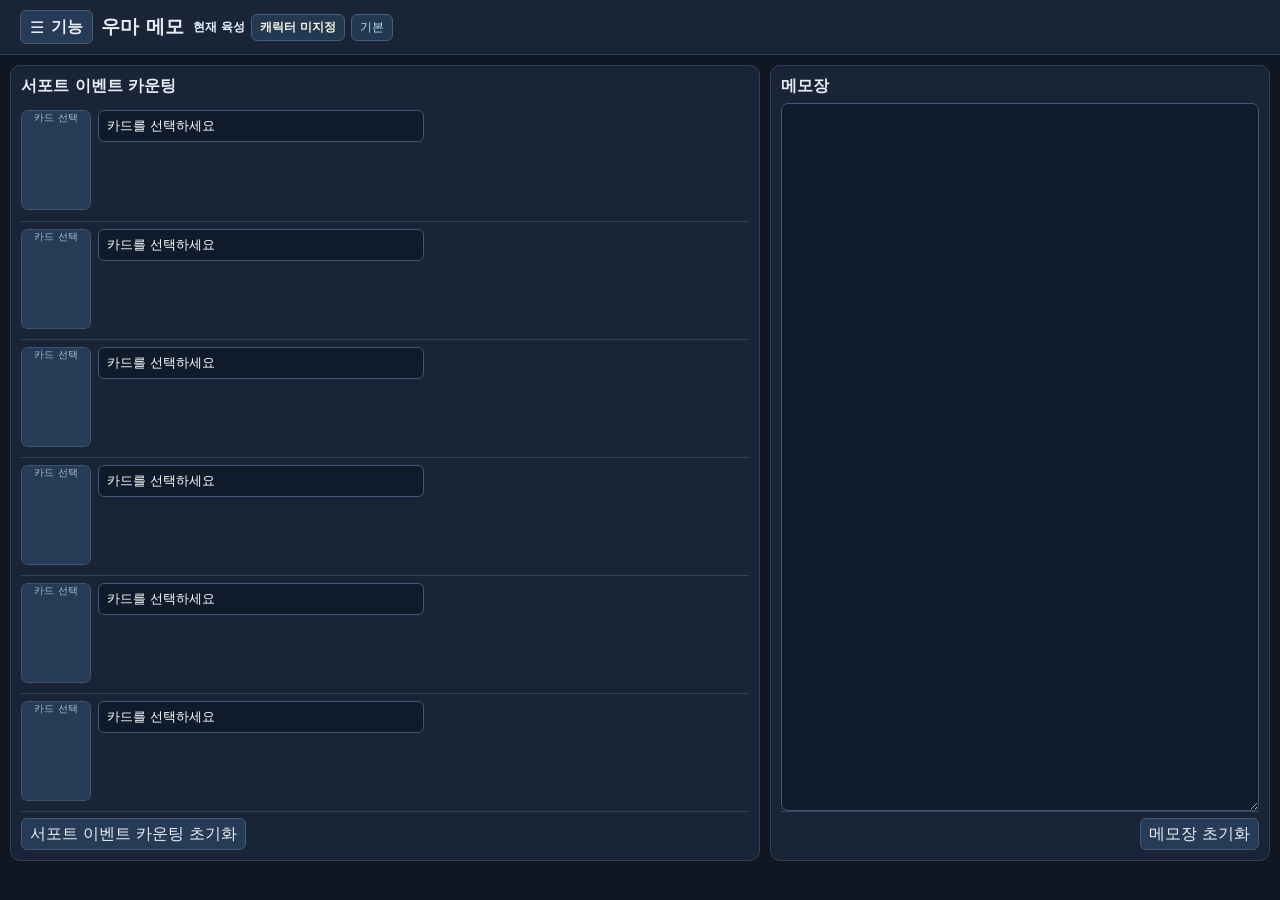
==== index.html @ c43e8030 "dev: preserve precise record pane width and pin counter reset to bottom left" ====
<!doctype html><html lang="ko"><head><meta charset="utf-8"><meta name="viewport" content="width=device-width,initial-scale=1"><title>우마 메모</title><link rel="stylesheet" href="style.css?v=20261115-record-width-reset-left"></head><body><header><div class="header-brand"><div class="tool-menu-wrap"><button id="tool-menu-toggle" type="button" aria-controls="tool-menu" aria-expanded="false" aria-label="기능 메뉴 열기" title="기능 메뉴">☰ <span>기능</span></button></div><h1>우마 메모</h1></div><div class="header-cultivation" aria-label="현재 육성 정보"><strong id="schedule-work-title">현재 육성</strong><span id="schedule-header-character">캐릭터 미지정</span><span id="schedule-header-scenario">기본</span></div></header><div id="tool-menu-backdrop" class="tool-menu-backdrop" hidden></div><nav id="tool-menu" class="tool-menu" aria-label="기능 선택" hidden>
<div class="tool-drawer-header"><strong id="tool-menu-title">우마 메모</strong><button id="tool-menu-close" type="button" aria-label="기능 메뉴 닫기">←</button></div><div id="tool-menu-list" class="tool-menu-list"></div>
</nav><main id="workspace" class="workspace split">
<section id="counter-panel" class="panel tool-panel"><div class="panel-title"><h2>서포트 이벤트 카운팅</h2></div><div id="slots"></div><div class="panel-reset-footer" id="counter-reset-footer"><button id="reset" type="button">이벤트 카운팅 초기화</button></div></section>
<section id="schedule-scenario-status" class="panel tool-panel schedule-scenario-status" role="region" aria-label="시나리오 현황" hidden>
 <div class="panel-title schedule-scenario-flyout-head"><strong>시나리오 현황</strong></div>
 <span id="schedule-scenario-status-name" class="schedule-scenario-status-name"></span>
 <div id="schedule-scenario-status-content" class="schedule-scenario-status-content" aria-live="polite"></div>
</section>
<aside id="memo-panel" class="panel tool-panel"><div class="panel-title"><h2>메모장</h2></div><textarea id="scenario"></textarea><div class="panel-reset-footer" id="memo-reset-footer"><button id="secondary-reset" type="button">메모장 초기화</button></div></aside>
<section id="schedule-panel" class="panel tool-panel" hidden>
 <div class="panel-title schedule-title-row"><h2 id="schedule-view-heading">육성 기록</h2><button type="button" id="schedule-scenario-status-toggle" class="schedule-scenario-status-toggle" aria-controls="schedule-scenario-status" aria-expanded="false" hidden>◀ 시나리오 현황</button><span id="schedule-plan-caption">초기 계획 미지정</span></div>
 <div id="schedule-plan-edit-bar" class="schedule-plan-edit-bar" hidden>
  <label for="schedule-plan-name" class="plan-edit-name-label">계획 이름 <input id="schedule-plan-name" type="text" maxlength="80" placeholder="계획 이름을 입력하세요" aria-label="육성 계획 이름"></label>

  <div class="plan-edit-actions"><button type="button" id="schedule-edit-settings-open" aria-controls="plan-info-fields">계획 정보 수정</button><button type="button" id="schedule-plan-edit-save">계획 저장</button><button type="button" id="schedule-plan-edit-cancel">취소</button></div>
  <div id="plan-info-fields" class="plan-info-fields" hidden aria-label="계획 기본 정보">
    <strong>계획 기본 정보</strong>
    <label for="plan-edit-character">육성 우마무스메<select id="plan-edit-character" aria-label="계획 육성 우마무스메"><option value="">캐릭터 선택</option></select></label>
    <label for="plan-edit-scenario">육성 시나리오<select id="plan-edit-scenario" aria-label="계획 육성 시나리오"><option value="basic">기본</option><option value="onsen">극락♪ 유코마 온천향</option></select></label>
  </div>
 </div>
 <div id="schedule-training-levels" class="schedule-training-levels" aria-label="현재 훈련 레벨">
  <div class="schedule-level-head">
   <strong>훈련 레벨 현황</strong>

   <span id="schedule-current-turn" class="schedule-current-turn" aria-live="polite">주니어 1월 전반 · 1/72턴</span>
  </div>
  <div id="schedule-training-grid" class="schedule-training-grid"></div>
 </div>
 <div id="schedule-race-info" class="schedule-race-info" hidden></div>
 <div class="schedule-year-tabs" role="tablist" aria-label="육성 시기">
  <button type="button" role="tab" data-schedule-year="junior" aria-selected="true">주니어</button>
  <button type="button" role="tab" data-schedule-year="classic" aria-selected="false">클래식</button>
  <button type="button" role="tab" data-schedule-year="senior" aria-selected="false">시니어</button>
 </div>
 <div id="schedule-grid" class="schedule-years" role="group" aria-label="주니어·클래식·시니어 스케줄"></div>
 <div class="panel-reset-footer" id="schedule-reset-footer"><button type="button" id="schedule-reset">현재 육성 초기화</button></div>
</section>
<section id="plan-panel" class="panel tool-panel" hidden>
 <div class="panel-title"><h2>육성 계획</h2><span id="plan-count" class="plan-count">0개 저장</span></div>
 <div class="plan-library-actions"><button type="button" id="plan-create-new">새 계획 작성</button></div>
 <div class="plan-browser-layout">
  <div id="plan-quick-list" class="plan-quick-list" aria-label="저장한 육성 계획"></div>
  <aside id="plan-preview" class="plan-preview" aria-label="육성 계획 미리보기" aria-live="polite"><p class="plan-preview-placeholder">계획 항목을 클릭하면 여기에 일정이 표시됩니다.</p></aside>
 </div>
</section>
</main><div id="settings-source" hidden>
   <div class="settings-pane" data-settings-pane="counter" hidden>
    <h3>서포트 이벤트 카운팅</h3><label class="reset-popup-option" for="reset-popup-toggle"><span>초기화 팝업</span><input id="reset-popup-toggle" type="checkbox" role="switch" aria-label="이벤트 초기화 확인 팝업" checked><span class="reset-popup-track" aria-hidden="true"></span></label>
    <p class="settings-hint">OFF로 설정하면 카운팅 초기화 시 확인창을 표시하지 않습니다.</p>
   </div>
   <div class="settings-pane" data-settings-pane="general" hidden>
    <div class="tool-server-row"><label class="server-label" for="server-mode">서버</label><select id="server-mode" aria-label="서버 선택"><option value="ko">한국</option><option value="jp">일본</option></select></div>
    <label class="mode-switch-row" for="split-toggle"><span><strong>동시 사용</strong><small>OFF: 단독 / ON: 카운팅 + 선택 도구</small></span><input id="split-toggle" type="checkbox" role="switch" aria-label="동시 사용 켜기"><span class="mode-switch-track" aria-hidden="true"></span></label>
    <div class="tool-menu-extras" id="split-options"><fieldset id="split-ratio" class="ratio-fieldset"><legend>화면 비율</legend><div class="ratio-segments" aria-label="카운팅 영역 비율"><label><input type="radio" name="split-ratio" value="50"><span>5:5</span></label><label><input type="radio" name="split-ratio" value="60"><span>6:4</span></label><label><input type="radio" name="split-ratio" value="70"><span>7:3</span></label></div></fieldset><button id="swap-panels" type="button">⇄ 좌우 전환</button></div>
   </div>
</div><div id="schedule-internal-controls" hidden aria-hidden="true"><div class="schedule-character-row"><label for="schedule-character">육성 캐릭터</label><select id="schedule-character" aria-label="육성 캐릭터 선택"><option value="">캐릭터 선택 (목표 레이스 표시)</option></select></div>
    <div class="schedule-character-row"><label for="schedule-scenario">육성 시나리오</label><select id="schedule-scenario" aria-label="육성 시나리오"><option value="basic">기본</option><option value="onsen">극락♪ 유코마 온천향</option></select></div></div><div id="card-picker" class="picker-backdrop" hidden><section class="picker-dialog" role="dialog" aria-modal="true" aria-labelledby="picker-title"><div class="picker-heading"><h2 id="picker-title">서포트 카드 선택</h2><div class="picker-heading-actions"><button id="picker-clear" type="button">비우기</button><button id="picker-close" type="button" aria-label="닫기">✕</button></div></div><div id="picker-types" class="picker-types" role="group" aria-label="속성 선택"></div><div id="picker-rarities" class="picker-rarities" role="group" aria-label="등급 선택"></div><div id="picker-grid" class="picker-grid"></div><div id="picker-pager" class="picker-pager"></div></section></div><div id="schedule-action-backdrop" class="schedule-modal-backdrop" hidden>
 <section class="schedule-modal schedule-action-modal" role="dialog" aria-modal="true" aria-labelledby="schedule-action-title">
  <div class="schedule-modal-head"><h3 id="schedule-action-title">행동 선택</h3><button type="button" data-schedule-close aria-label="닫기">✕</button></div>
  <div id="schedule-goal-detail" class="schedule-goal-detail" hidden></div><div class="schedule-action-layout"><div class="schedule-action-main"><div id="schedule-action-choices" class="schedule-action-choices"></div><div id="schedule-race-picker" class="schedule-race-picker" hidden><label for="schedule-race-select">이번 턴 레이스 선택</label><select id="schedule-race-select"></select><div id="schedule-race-description" class="schedule-race-description"></div><button type="button" id="schedule-race-apply">레이스 선택</button></div></div><div class="schedule-action-scenario"><div id="schedule-onsen-panel" class="schedule-onsen-panel" hidden><h4>온천 시나리오</h4><div class="schedule-onsen-sides"><div class="schedule-onsen-ticket-area"><div id="schedule-onsen-ticket-label" class="schedule-onsen-subheading">온천권 사용</div><div class="schedule-onsen-ticket-options"><button type="button" id="schedule-onsen-ticket" class="schedule-onsen-option schedule-onsen-ticket-choice" data-onsen-event="ticket" aria-pressed="false">회복</button><button type="button" id="schedule-onsen-ticket-super" class="schedule-onsen-option schedule-onsen-ticket-choice" data-onsen-event="ticketSuper" aria-pressed="false">초회복</button></div></div><div class="schedule-onsen-dig-area"><div class="schedule-onsen-subheading">굴착할 온천 선택 (하나만 선택)</div><div id="schedule-onsen-options" class="schedule-onsen-options"></div></div></div></div></div></div>
  <button type="button" id="schedule-goal-complete" class="schedule-goal-complete" hidden>목표 턴 완료 · 다음 턴</button>
  <button type="button" id="schedule-action-clear" class="schedule-secondary-action">턴 초기화</button>
 </section>
</div>
<div id="toast" role="status" aria-live="polite"></div><script src="ui-text.js?v=20261109-plan-initial-state" defer></script><script src="training-levels.js?v=20261114-training-levels" defer></script><script src="app.js?v=20261115-record-width-reset-left" defer></script></body></html>
---- style.css ----
:root{font-family:system-ui,'Malgun Gothic',sans-serif;color:#e8edf5;background:#101723}*{box-sizing:border-box}body{margin:0}header{padding:10px 20px;display:flex;align-items:center;justify-content:space-between;gap:12px;background:#192436;border-bottom:1px solid #304058}h1{font-size:19px;margin:0}h2{font-size:16px;margin:0 0 7px}button,.button,input,textarea,select{font:inherit}button,.button{background:#263b55;color:#e8edf5;border:1px solid #435a76;border-radius:6px;padding:5px 9px;cursor:pointer;display:inline-block}button:hover,.button:hover{background:#355072}button:focus-visible,input:focus-visible,textarea:focus-visible,select:focus-visible{outline:2px solid #80baff}button.on{background:#1f785e;border-color:#3ec49c}.actions{display:flex;gap:6px}main{max-width:1600px;margin:auto;padding:10px;display:grid;grid-template-columns:minmax(0,3fr) minmax(220px,1fr);gap:10px}.panel{background:#192436;border:1px solid #304058;border-radius:10px;padding:10px;min-width:0}.slot{display:grid;grid-template-columns:72px minmax(0,1fr);gap:10px;padding:7px 0;border-top:1px solid #34445c;min-height:118px}.slot:first-child{border-top:0}.portrait{width:72px;height:91px;object-fit:cover;background:#263b55;border:1px solid #40546d;border-radius:6px}.placeholder{display:flex;align-items:center;justify-content:center;text-align:center;color:#aebbd0;font-size:10px}.info{min-width:0}.topline{display:flex;align-items:center;gap:7px}.topline strong{width:16px;flex:none}.topline>button{margin-left:auto}.choices{position:relative;flex:1;min-width:0}.search{width:100%;max-width:460px;padding:6px 8px;background:#0f1b2a;color:#fff;border:1px solid #425777;border-radius:6px}.results{position:absolute;z-index:10;left:0;right:0;top:100%;max-height:200px;overflow:auto;background:#233249;border:1px solid #5a7191;border-radius:6px;box-shadow:0 10px 20px #0008}.results[hidden]{display:none}.results button{display:block;width:100%;text-align:left;border:0;border-radius:0;background:transparent}.results button:hover{background:#38506e}.meta{font-size:11px;color:#c1cde0;margin:4px 0}.events{display:inline-flex;gap:5px;flex-wrap:wrap;align-items:center;margin:3px 10px 0 0}.events button{min-width:30px;padding:5px 7px}.groupopts{font-size:11px}select{background:#0f1b2a;color:#fff;border:1px solid #425777;padding:3px;border-radius:5px}textarea{width:100%;min-height:180px;resize:vertical;background:#101c2b;color:#fff;border:1px solid #425777;border-radius:7px;padding:9px}#toast{position:fixed;bottom:12px;left:50%;transform:translateX(-50%);background:#355072;padding:9px 15px;border-radius:7px;display:none}.hint{color:#aebbd0;font-size:12px}@media(max-width:800px){main{grid-template-columns:1fr}.slot{min-height:115px}}@media(max-width:420px){header{padding:9px}.panel{padding:7px}.slot{grid-template-columns:60px minmax(0,1fr);gap:6px}.portrait{width:60px;height:80px}.events{gap:3px;margin-right:5px}.events button{min-width:26px}}
/* Enlarged event targets, without increasing the six-row layout height */
.events button[data-step],.events button[data-random]{min-width:43px;height:38px;padding:5px 10px;font-size:17px;font-weight:700;border-radius:8px}
@media(max-width:420px){.events button[data-step],.events button[data-random]{min-width:37px;height:36px;font-size:16px;padding:4px 8px}}

/* Regional card-label modes */
.server-label{font-size:12px;color:#b9c8dc;white-space:nowrap}
#server-mode{min-width:82px;min-height:32px;font-size:13px}


/* Gallery selection dialog */
body.picker-open{overflow:hidden}
.card-name-text{display:block;min-width:0;width:100%;max-width:460px;white-space:nowrap;overflow:hidden;text-overflow:ellipsis;font-size:13px}
.portrait-trigger{display:block;width:72px;height:91px;padding:0;border:0;border-radius:6px;background:transparent;overflow:hidden}
.portrait-trigger:hover{outline:2px solid #80baff;outline-offset:1px}
.portrait-trigger .portrait{display:block}
@media(max-width:420px){.portrait-trigger{width:60px;height:80px}}
.picker-backdrop{position:fixed;inset:0;background:#020813bd;display:flex;justify-content:center;align-items:center;padding:15px;z-index:100}
.picker-backdrop[hidden]{display:none}
.picker-dialog{width:min(510px,100%);height:min(710px,calc(100dvh - 16px));min-height:0;overflow:hidden;display:flex;flex-direction:column;background:#192b47;border:2px solid #326cba;border-radius:10px;box-shadow:0 18px 55px #000a;padding:10px}
.picker-heading{display:flex;justify-content:space-between;align-items:center;gap:10px;margin-bottom:10px}
.picker-heading h2{font-size:17px;margin:0}
#picker-close{background:#285b99;font-size:17px;line-height:1;min-width:34px;min-height:32px}
.picker-types,.picker-rarities{display:flex;gap:4px;flex-wrap:wrap;margin-bottom:8px}
.picker-types button,.picker-rarities button{background:#315d92;color:#dceeff;font-size:12px;border-radius:4px;padding:6px 8px;flex:1;min-width:44px}
.picker-types button.active,.picker-rarities button.active{background:#d7ecff;color:#174477;border-color:#9bc7fc;font-weight:700}
.picker-rarities button{min-width:60px}
.picker-grid{display:grid;grid-template-columns:repeat(5,minmax(0,1fr));grid-template-rows:repeat(4,minmax(0,1fr));gap:6px;min-height:0;flex:1 1 auto;overflow:hidden}
.picker-card{min-width:0;min-height:0;height:100%;overflow:hidden;padding:2px;background:#294466;border:2px solid #5184bd;border-radius:5px;display:flex;align-items:stretch}
.picker-card:hover,.picker-card:focus-visible{background:#4778b4;border-color:#8fd7ff}
.picker-card img,.picker-noimage{display:block;width:100%;height:100%;min-height:0;object-fit:cover;border-radius:2px}
.picker-noimage{background:#15263b;color:#b9c9dd;display:grid;place-items:center;font-size:10px}
.picker-empty{grid-column:1/-1;padding:35px 8px;text-align:center;color:#c7d9ee}
.picker-pager{display:flex;justify-content:space-between;align-items:center;gap:6px;margin-top:12px}
.picker-pager>button{padding:6px 12px;background:#225ca4}
.picker-pager button:disabled{opacity:.35;cursor:default}
.picker-pages{display:flex;gap:3px}
.picker-pages button{min-width:28px;padding:6px 5px;background:transparent;border:0}
.picker-pages button.active{color:#86d1ff;font-weight:700;text-decoration:underline}
@media(max-width:430px){.picker-dialog{padding:8px}.picker-grid{gap:4px}.picker-types button{padding:5px 3px;min-width:36px;font-size:11px}.picker-card{padding:1px}.picker-pager>button{padding:6px 7px}}

/* Keep gallery controls visible with no internal scrolling */
.picker-heading,.picker-types,.picker-rarities,.picker-pager{flex-shrink:0}
.picker-pager{margin-top:8px}
@media(max-height:620px){.picker-dialog{padding:6px}.picker-heading{margin-bottom:4px}.picker-types,.picker-rarities{margin-bottom:4px}.picker-types button,.picker-rarities button{padding:3px 5px}.picker-grid{gap:3px}.picker-pager{margin-top:3px}.picker-pager button{padding-top:3px;padding-bottom:3px}}

/* Uploaded support-type icons, combined as a 7-frame WebP sprite (36px each). */
.picker-types{gap:5px;flex-wrap:nowrap}
.picker-types button{flex:1 1 0;min-width:0;display:flex;align-items:center;justify-content:center;padding:4px 2px;height:46px}
.picker-types button.active{background:#eef6ff;box-shadow:inset 0 0 0 2px #a4d7ff}
.type-icon{display:block;width:36px;height:36px;flex:none;background-image:url('./assets/type-icons.webp?v=alpha-2');background-repeat:no-repeat;background-size:252px 36px}
.type-icon-speed{background-position:0 0}
.type-icon-stamina{background-position:-36px 0}
.type-icon-power{background-position:-72px 0}
.type-icon-guts{background-position:-108px 0}
.type-icon-wisdom{background-position:-144px 0}
.type-icon-friend{background-position:-180px 0}
.type-icon-group{background-position:-216px 0}
@media(max-width:430px){.picker-types{gap:2px}.picker-types button{padding:2px 1px;height:39px}.type-icon{width:30px;height:30px;background-size:210px 30px}.type-icon-stamina{background-position:-30px 0}.type-icon-power{background-position:-60px 0}.type-icon-guts{background-position:-90px 0}.type-icon-wisdom{background-position:-120px 0}.type-icon-friend{background-position:-150px 0}.type-icon-group{background-position:-180px 0}}
@media(max-height:620px){.picker-types button{height:36px;padding:1px}.type-icon{transform:scale(.85)}}

/* v1.1 workspace: independent tools with solo and counting+tool layout */
.tool-toolbar{display:flex;align-items:center;gap:8px;flex-wrap:wrap;padding:10px max(10px,calc((100vw - 1600px)/2 + 10px));background:#152033;border-bottom:1px solid #304058}
.tool-toolbar label{font-size:12px;color:#c6d7ed}
.tool-toolbar select,.tool-toolbar button{height:34px}
.tool-toolbar select{padding:4px 9px}
.tool-toolbar [hidden],.header-reset [hidden]{display:none!important}
.header-reset{display:flex;gap:6px;align-items:center}
#workspace{width:100%;max-width:1600px;margin:auto;padding:10px;display:grid;gap:10px}
#workspace.split{grid-template-columns:minmax(0,var(--counter-share,60fr)) minmax(0,var(--other-share,40fr))}
#workspace.split.reversed{grid-template-columns:minmax(0,var(--other-share,40fr)) minmax(0,var(--counter-share,60fr))}
#workspace.split.reversed #memo-panel{grid-column:1;grid-row:1}
#workspace.split.reversed #counter-panel{grid-column:2;grid-row:1}
#workspace.single{grid-template-columns:minmax(0,1fr)}
#workspace .panel[hidden]{display:none}
.tool-panel{min-width:0}
.panel-title{display:flex;align-items:center;justify-content:space-between;margin-bottom:6px}
.panel-title h2{margin:0}
#memo-panel textarea{min-height:280px}
#workspace.split .slot{grid-template-columns:64px minmax(0,1fr);gap:7px}
#workspace.split .portrait,#workspace.split .portrait-trigger{width:64px;height:83px}
#workspace.split .events button[data-step],#workspace.split .events button[data-random]{min-width:35px;height:35px;padding:4px 7px;font-size:15px}
@media(max-width:850px){#workspace.split,#workspace.split.reversed{grid-template-columns:minmax(0,1fr)}#workspace.split.reversed #memo-panel,#workspace.split.reversed #counter-panel{grid-column:1;grid-row:auto}#workspace.split .slot{grid-template-columns:72px minmax(0,1fr)}#workspace.split .portrait,#workspace.split .portrait-trigger{width:72px;height:91px}}
@media(max-width:420px){#workspace.split .slot{grid-template-columns:60px minmax(0,1fr)}#workspace.split .portrait,#workspace.split .portrait-trigger{width:60px;height:80px}.header-reset{flex-wrap:wrap}.tool-toolbar{gap:5px}}

/* v1.1.1 compact hamburger tool menu */
.tool-menu-wrap{position:relative;flex:none}
#tool-menu-toggle{display:flex;gap:7px;align-items:center;justify-content:center;min-height:34px;font-weight:700}
.tool-menu{position:absolute;left:0;top:calc(100% + 8px);width:min(340px,calc(100vw - 20px));z-index:70;background:#1d2d43;border:1px solid #496789;border-radius:10px;padding:12px;box-shadow:0 15px 35px #000a}
.tool-menu[hidden],.tool-menu-extras[hidden]{display:none!important}
.tool-menu-heading{font-size:13px;color:#b6c8e1;margin-bottom:8px;font-weight:700}
.tool-menu-list{display:flex;flex-direction:column;gap:5px}
.tool-menu-item{width:100%;text-align:left;padding:9px 11px;min-height:40px}
.tool-menu-item.active{background:#285c88;border-color:#8bbdea;font-weight:700}
.tool-menu-divider{height:1px;background:#435875;margin:12px 0}
.mode-switch-row{display:flex;align-items:center;gap:8px;cursor:pointer;padding:3px 0 11px}
.mode-switch-row>span:first-child{min-width:0;flex:1}
.mode-switch-row strong,.mode-switch-row small{display:block}
.mode-switch-row strong{font-size:14px}
.mode-switch-row small{font-size:11px;color:#acbed6;margin-top:3px}
#split-toggle{position:absolute;opacity:0;width:1px;height:1px}
.mode-switch-track{width:49px;height:27px;flex:none;border:1px solid #708198;border-radius:999px;background:#3e4a5f;position:relative;transition:background .15s}
.mode-switch-track:before{content:'';position:absolute;left:3px;top:3px;width:19px;height:19px;border-radius:50%;background:#e5ecf5;transition:transform .15s}
#split-toggle:checked+.mode-switch-track{background:#27765e;border-color:#5bca9e}
#split-toggle:checked+.mode-switch-track:before{transform:translateX(22px)}
#split-toggle:focus-visible+.mode-switch-track{outline:2px solid #80baff;outline-offset:2px}
.tool-menu-extras{display:flex;align-items:center;gap:8px;flex-wrap:wrap;border-top:1px solid #40516a;padding-top:10px}
.tool-menu-extras label{font-size:12px;color:#c1d1e7}
.tool-menu-extras select{flex:1;min-height:33px}
.tool-menu-extras button{min-height:33px}
@media(max-width:620px){header{flex-wrap:wrap}.tool-menu{left:0}.header-tools{justify-content:flex-start}}

/* Left-aligned navigation and per-tool reset footers */
header{justify-content:flex-start}
header>h1{margin-right:auto}
header>.tool-menu-wrap{order:0}
header>h1{order:1}
header>.header-tools{order:2}
.panel-reset-footer{margin-top:auto;padding-top:15px;display:flex;justify-content:flex-end;border-top:1px solid #34445c}
.panel-reset-footer[hidden]{display:none!important}
.tool-panel{display:flex;flex-direction:column;align-items:stretch}
#counter-panel #slots{width:100%}
#memo-panel textarea{flex:1 0 auto}
@media(max-width:620px){header>h1{font-size:17px}.header-tools{margin-left:0}}

/* Use the spare vertical space in each counting row for larger card artwork. */
#counter-panel .slot{grid-template-columns:76px minmax(0,1fr)}
#counter-panel .portrait,#counter-panel .portrait-trigger{width:76px;height:102px}
#workspace.split #counter-panel .slot{grid-template-columns:70px minmax(0,1fr)}
#workspace.split #counter-panel .portrait,#workspace.split #counter-panel .portrait-trigger{width:70px;height:100px}
@media(max-width:850px){
 #workspace.split #counter-panel .slot{grid-template-columns:76px minmax(0,1fr)}
 #workspace.split #counter-panel .portrait,#workspace.split #counter-panel .portrait-trigger{width:76px;height:102px}
}
@media(max-width:420px){
 #counter-panel .slot,#workspace.split #counter-panel .slot{grid-template-columns:64px minmax(0,1fr)}
 #counter-panel .portrait,#counter-panel .portrait-trigger,#workspace.split #counter-panel .portrait,#workspace.split #counter-panel .portrait-trigger{width:64px;height:91px}
}

/* Connected single-choice button group (segmented control) for split ratio. */
.ratio-fieldset{border:0;padding:0;margin:0;display:flex;align-items:center;gap:8px;min-width:0}
.ratio-fieldset legend{float:left;font-size:12px;color:#c1d1e7;padding:0;margin-right:8px;line-height:34px}
.ratio-segments{display:inline-flex;align-items:stretch;border:1px solid #5b718d;border-radius:6px;overflow:hidden;flex:none}
.ratio-segments label{position:relative;display:flex;cursor:pointer;min-width:45px;justify-content:center}
.ratio-segments label+label{border-left:1px solid #5b718d}
.ratio-segments input{position:absolute;inset:0;opacity:0;width:100%;height:100%;margin:0;cursor:pointer}
.ratio-segments span{display:flex;align-items:center;justify-content:center;padding:6px 11px;min-height:32px;background:#263b55;color:#d5e0ed;font-size:13px;font-weight:600}
.ratio-segments input:checked+span{background:#e32e70;color:#fff}
.ratio-segments label:hover span{filter:brightness(1.15)}
.ratio-segments input:focus-visible+span{outline:2px solid #a6d1ff;outline-offset:-3px}
@media(max-width:390px){.ratio-fieldset{flex-wrap:wrap}.ratio-fieldset legend{line-height:1.5}.ratio-segments span{padding:6px 9px}}

/* Keep ratio selectors and side swap on one line in the function menu. */
.tool-menu-extras{display:grid;grid-template-columns:minmax(0,1fr) auto;align-items:center;gap:6px;flex-wrap:nowrap}
.tool-menu-extras .ratio-fieldset{display:flex;gap:5px;flex-wrap:nowrap;align-items:center;min-width:0}
.tool-menu-extras .ratio-fieldset legend{margin-right:3px;line-height:32px;font-size:11px;white-space:nowrap}
.tool-menu-extras .ratio-segments label{min-width:0}
.tool-menu-extras .ratio-segments span{padding:5px 7px;min-height:32px;font-size:12px}
.tool-menu-extras #swap-panels{min-width:0;padding:5px 7px;font-size:12px;white-space:nowrap}
@media(max-width:390px){.tool-menu-extras .ratio-fieldset{flex-wrap:nowrap}}
/* Card title: inline support type icon, without separate rarity/type text row. */
.card-title-line{display:flex;align-items:center;gap:6px;min-width:0;width:100%}
.card-title-line .card-name-text{flex:1;min-width:0;max-width:none}
.card-title-line .card-type-icon{flex:0 0 30px;width:30px;height:30px;background-size:210px 30px}
.card-title-line .type-icon-speed{background-position:0 0}
.card-title-line .type-icon-stamina{background-position:-30px 0}
.card-title-line .type-icon-power{background-position:-60px 0}
.card-title-line .type-icon-guts{background-position:-90px 0}
.card-title-line .type-icon-wisdom{background-position:-120px 0}
.card-title-line .type-icon-friend{background-position:-150px 0}
.card-title-line .type-icon-group{background-position:-180px 0}


/* One horizontal sequence in DOM order; responsive square buttons. */
#counter-panel .slot .info{display:flex;flex-direction:column;min-width:0}
#counter-panel .slot .topline{flex:0 0 auto}
#counter-panel .event-controls{
 display:flex;flex-wrap:nowrap;align-items:center;gap:5px;
 width:100%;min-width:0;margin-top:auto;padding-top:5px;
}
#counter-panel .event-controls .events{display:contents}
#counter-panel .event-controls button[data-step],
#counter-panel .event-controls button[data-random],
#workspace.split #counter-panel .event-controls button[data-step],
#workspace.split #counter-panel .event-controls button[data-random]{
 flex:0 1 68px;width:68px;height:auto;aspect-ratio:1/1;
 min-width:0;min-height:0;max-height:none;
 padding:0;font-size:17px;line-height:1;align-self:auto;
 display:flex;align-items:center;justify-content:center;
}
#counter-panel .event-controls .groupopts{
 flex:0 1 auto;min-width:0;white-space:nowrap;
}
@media(max-width:420px){
 #counter-panel .event-controls{gap:3px}
 #counter-panel .event-controls button[data-step],
 #counter-panel .event-controls button[data-random]{font-size:15px}
}

/* Match event-button baseline to portrait bottom, without altering button order. */
#counter-panel .slot .info{height:102px;min-height:0}
#workspace.split #counter-panel .slot .info{height:100px}
#counter-panel .event-controls{padding-top:0;align-items:flex-end}
#counter-panel .event-controls button[data-step],
#counter-panel .event-controls button[data-random],
#workspace.split #counter-panel .event-controls button[data-step],
#workspace.split #counter-panel .event-controls button[data-random]{
 flex:0 1 62px;width:62px;height:auto;aspect-ratio:1/1;
 font-size:22px;font-weight:700;
}
@media(max-width:850px){#workspace.split #counter-panel .slot .info{height:102px}}
@media(max-width:420px){
 #counter-panel .slot .info,#workspace.split #counter-panel .slot .info{height:91px}
 #counter-panel .event-controls button[data-step],
 #counter-panel .event-controls button[data-random],
 #workspace.split #counter-panel .event-controls button[data-step],
 #workspace.split #counter-panel .event-controls button[data-random]{
  flex-basis:55px;width:55px;font-size:20px;
 }
}

/* Random A/B event completion uses blue; numbered steps retain green. */
#counter-panel .event-controls button[data-random].on{background:#2465b5;border-color:#65afff;color:#fff}
#counter-panel .event-controls button[data-random].on:hover{background:#3076cc}



/* Left-hand feature drawer. */
body.tool-drawer-open{overflow:hidden}
.tool-menu-backdrop[hidden],.tool-menu[hidden]{display:none!important}
.tool-menu-backdrop:not([hidden]){
 position:fixed;inset:0;z-index:120;background:rgba(0,0,0,.63)
}
.tool-menu{
 position:fixed;inset:0 auto 0 0;z-index:121;
 width:min(385px,94vw);max-width:100vw;height:100dvh;max-height:100dvh;
 padding:16px 14px calc(18px + env(safe-area-inset-bottom));
 margin:0;border:0;border-right:1px solid #526c89;border-radius:0;
 background:#1c283a;box-shadow:12px 0 32px #0009;
 overflow-y:auto;overscroll-behavior:contain;
}
.tool-drawer-header{
 display:flex;align-items:center;justify-content:space-between;
 gap:10px;margin-bottom:16px;padding-bottom:12px;
 border-bottom:1px solid #40516a;font-size:18px;
}
#tool-menu-close{min-width:42px;min-height:40px;font-size:24px;line-height:1}
.tool-menu-list{gap:7px}
.tool-menu-item{min-height:45px;font-size:14px}
.tool-menu-divider{margin:16px 0}
.tool-menu-extras{margin-top:4px}
@media(max-width:420px){
 .tool-menu{width:min(370px,94vw);padding:12px 10px calc(14px + env(safe-area-inset-bottom))}
}

/* Mobile layout: compact gutters, five equal square event buttons, safe scrolling. */
@media (max-width:850px){
 html{overflow-x:clip;scroll-padding-bottom:96px}
 body{min-width:0;overflow-x:clip}
 #workspace{
  width:100%;max-width:100%;box-sizing:border-box;
  padding:8px 8px max(88px,calc(24px + env(safe-area-inset-bottom)));
  gap:8px;
 }
 #workspace .tool-panel{min-width:0;padding:8px}
 #counter-panel #slots{min-width:0}
 #counter-panel .slot,
 #workspace.split #counter-panel .slot{
  grid-template-columns:76px minmax(0,1fr);
  column-gap:7px;
  padding:7px 0;
 }
 #counter-panel .slot .info,
 #workspace.split #counter-panel .slot .info{min-width:0;max-width:100%}
 #counter-panel .slot .topline{min-width:0;gap:5px}
 #counter-panel .slot .topline .choices{min-width:0}
 #counter-panel .slot .topline > button{flex:none;padding:5px 7px}
 #counter-panel .event-controls{
  display:flex;flex-wrap:wrap;gap:4px;
  min-width:0;max-width:100%;
  margin-top:auto;margin-right:0;padding:0;
  align-content:end;align-items:flex-end;
 }
 #counter-panel .event-controls .events{display:contents}
 #counter-panel .event-controls button[data-step],
 #counter-panel .event-controls button[data-random],
 #workspace.split #counter-panel .event-controls button[data-step],
 #workspace.split #counter-panel .event-controls button[data-random]{
  box-sizing:border-box;
  flex:0 0 calc((100% - 16px)/5);
  width:calc((100% - 16px)/5);
  max-width:62px;
  height:auto;min-width:0;min-height:0;
  aspect-ratio:1/1;
  padding:0;
  font-size:clamp(14px,3.5vw,21px);
  line-height:1;
 }
 #counter-panel .event-controls .groupopts{
  flex:0 0 100%;white-space:nowrap;
  font-size:11px;
 }
}
@media (max-width:420px){
 #workspace{padding:6px 5px max(88px,calc(24px + env(safe-area-inset-bottom)))}
 #workspace .tool-panel{padding:6px}
 #counter-panel .slot,
 #workspace.split #counter-panel .slot{
  grid-template-columns:64px minmax(0,1fr);
  column-gap:5px;
  padding:6px 0;
 }
 #counter-panel .slot .topline > button{padding:4px 6px;font-size:12px}
 #counter-panel .card-title-line{gap:3px}
 #counter-panel .event-controls{gap:3px}
 #counter-panel .event-controls button[data-step],
 #counter-panel .event-controls button[data-random],
 #workspace.split #counter-panel .event-controls button[data-step],
 #workspace.split #counter-panel .event-controls button[data-random]{
  flex-basis:calc((100% - 12px)/5);
  width:calc((100% - 12px)/5);
  max-width:55px;
  font-size:clamp(14px,4.5vw,20px);
 }
}

/* Compact vertical spacing beneath mobile card art and event controls. */
@media (max-width:850px){
 #counter-panel .slot,
 #workspace.split #counter-panel .slot{
  min-height:0;
  padding-top:5px;
  padding-bottom:2px;
 }
}
@media (max-width:420px){
 #counter-panel .slot,
 #workspace.split #counter-panel .slot{
  min-height:0;
  padding-top:4px;
  padding-bottom:2px;
 }
}

/* Clear the currently selected support slot from the picker header. */
.picker-heading-actions{display:flex;align-items:center;gap:7px;flex:none}
#picker-clear{min-height:32px;white-space:nowrap}

/* Server selector lives in the left feature drawer. */
.tool-server-row{display:flex;align-items:center;justify-content:space-between;gap:12px;padding:2px 0 4px}
.tool-server-row .server-label{font-size:14px;font-weight:700;color:#e8edf5}
.tool-server-row #server-mode{flex:0 0 125px;min-height:40px;padding:7px 10px;font-size:14px}

/* Confirmation popup switch positioned next to the counter reset button. */
#counter-reset-footer{align-items:center;gap:12px;flex-wrap:wrap}
.reset-popup-option{
 display:inline-flex;align-items:center;gap:8px;
 min-height:36px;white-space:nowrap;cursor:pointer;
 font-size:13px;color:#c9d8eb;
}
.reset-popup-option input{position:absolute;opacity:0;width:1px;height:1px}
.reset-popup-track{
 display:inline-block;flex:none;width:43px;height:25px;
 border-radius:999px;border:1px solid #73849d;
 background:#3c4758;position:relative;transition:background .15s;
}
.reset-popup-track:before{
 content:'';position:absolute;top:3px;left:3px;
 width:17px;height:17px;background:#eff4fa;border-radius:50%;
 transition:transform .15s;
}
.reset-popup-option input:checked+.reset-popup-track{background:#247d61;border-color:#53c8a0}
.reset-popup-option input:checked+.reset-popup-track:before{transform:translateX(18px)}
.reset-popup-option input:focus-visible+.reset-popup-track{outline:2px solid #80baff;outline-offset:2px}
@media(max-width:420px){
 #counter-reset-footer{gap:8px;justify-content:flex-end}
 .reset-popup-option{gap:5px;font-size:12px}
}

/* Keep the reset-confirmation control visible and away from the destructive action. */
#counter-reset-footer{
 display:flex;flex-direction:row;flex-wrap:wrap;
 align-items:center;justify-content:space-between;
 column-gap:16px;row-gap:8px;min-width:0;width:100%;
}
#counter-reset-footer .reset-popup-option{
 display:inline-flex;order:0;flex:0 0 auto;margin-right:auto;
 align-items:center;justify-content:flex-start;
 min-width:0;min-height:40px;
}
#counter-reset-footer #reset{order:1;flex:0 0 auto;margin-left:auto}
@media(max-width:420px){
 #counter-reset-footer{justify-content:space-between;column-gap:9px}
 #counter-reset-footer .reset-popup-option{font-size:12px;gap:5px}
 #counter-reset-footer #reset{font-size:12px;padding:7px 8px;min-height:36px}
}


/* Schedule: compact four-column calendar and named plan slots. */
#schedule-panel{gap:10px}
.schedule-toolbar{display:flex;align-items:center;justify-content:space-between;gap:8px;flex-wrap:wrap}
.schedule-plan-info{display:flex;flex-direction:column;gap:2px;min-width:0}
.schedule-plan-info strong{font-size:14px}
.schedule-plan-info span{font-size:12px;color:#b6c8e0;overflow:hidden;text-overflow:ellipsis}
.schedule-character-row{display:flex;align-items:center;gap:8px;flex-wrap:wrap}
.schedule-character-row label{font-size:12px;color:#cad5e6;white-space:nowrap}
#schedule-character{flex:1 1 150px;min-width:0;max-width:100%;min-height:36px;padding:6px 9px;border-radius:6px;border:1px solid #506684;background:#0e1e30;color:#f2f6fd}
.schedule-goal-hint{margin:0;font-size:11px;color:#aebbd0}
.schedule-year-tabs{display:grid;grid-template-columns:repeat(3,minmax(0,1fr));gap:0;border:1px solid #526783;border-radius:10px;overflow:hidden}
.schedule-year-tabs button{border:0;border-radius:0;min-width:0;min-height:39px;padding:7px 4px;background:#29384c}
.schedule-year-tabs button+button{border-left:1px solid #526783}
.schedule-year-tabs button.active{background:#287e61;color:#fff;font-weight:700}
.schedule-grid{display:grid;grid-template-columns:repeat(4,minmax(0,1fr));column-gap:7px;row-gap:12px;min-width:0}
.schedule-cell{border:0;background:transparent;padding:0;min-width:0;display:flex;flex-direction:column;gap:5px;align-items:stretch}
.schedule-cell-face{display:flex;align-items:center;justify-content:center;aspect-ratio:2/1;width:100%;background:#293c55;border:1px solid #587397;border-radius:8px;color:#8bd55e;font-size:clamp(21px,3vw,30px);box-shadow:0 3px 0 #101c2b}
.schedule-cell.filled .schedule-cell-face{color:#fff;background:#345271}
.schedule-cell-label{display:block;text-align:center;color:#e5c5a0;font-size:11px;font-weight:650;white-space:nowrap}
.schedule-cell:hover{background:transparent}
.schedule-cell:hover .schedule-cell-face{background:#3b5c7d}
.schedule-modal-backdrop[hidden]{display:none!important}
.schedule-modal-backdrop{position:fixed;inset:0;background:#020813c9;z-index:140;display:flex;align-items:center;justify-content:center;padding:14px}
body.schedule-dialog-open{overflow:hidden}
.schedule-modal{width:min(440px,100%);max-height:calc(100dvh - 28px);overflow-y:auto;background:#1c2c43;border:1px solid #6984a6;border-radius:12px;padding:15px;box-shadow:0 15px 45px #000a}
.schedule-plans-modal{width:min(620px,100%)}
.schedule-modal-head{display:flex;align-items:center;justify-content:space-between;gap:8px;margin-bottom:14px}
.schedule-modal-head h3{margin:0;font-size:17px}
.schedule-modal-head button{min-width:38px;min-height:36px}
.schedule-action-choices{display:grid;grid-template-columns:repeat(4,minmax(0,1fr));gap:9px;margin-bottom:13px}
.schedule-action-choices button{min-height:54px}
.schedule-action-choices button.selected{background:#276e5a;border-color:#6fd5b2}
.schedule-secondary-action{width:100%;min-height:40px}
#schedule-plan-save{width:100%;min-height:42px;margin:8px 0 12px}
.schedule-plans-help,.schedule-plans-empty{font-size:12px;color:#b6c8e0;line-height:1.5;margin:0 0 6px}
.schedule-plan-list{display:flex;flex-direction:column;gap:9px}
.schedule-plan-row{display:flex;flex-direction:column;gap:8px;padding:10px;border:1px solid #455e7c;border-radius:8px}
.schedule-plan-name{min-width:0;display:flex;flex-direction:column;gap:2px}
.schedule-plan-name strong{overflow-wrap:anywhere}
.schedule-plan-name small{color:#bacbdf}
.schedule-plan-actions{display:flex;gap:5px;flex-wrap:wrap}
.schedule-plan-actions button{font-size:12px;min-height:36px}
#schedule-reset-footer{margin-top:auto}
@media(max-width:440px){
 .schedule-grid{gap:8px 5px}
 .schedule-cell-label{font-size:10px}
 .schedule-cell-face{font-size:22px;border-radius:6px}
 .schedule-toolbar>button{font-size:12px}
}

/* Ensure hidden tools stay hidden despite flex panel rules. */
#workspace .tool-panel[hidden]{display:none!important}
@media(min-width:851px){
 #workspace.split.reversed #schedule-panel{grid-column:1;grid-row:1}
}
@media(max-width:850px){
 #workspace.split.reversed #schedule-panel{grid-column:1;grid-row:auto}
}

/* Junior April-June season-adjustment period, indicated without blocking turn logging. */
.schedule-cell.seasonal .schedule-cell-face{border-style:dashed;border-color:#70869a;background:#273346}
.schedule-cell.seasonal .schedule-cell-label{color:#a6b6c9}
.schedule-cell.seasonal.filled .schedule-cell-face{background:#385371;border-style:solid}


/* Support card sprite icons shared by the schedule and picker. */
.schedule-type-icon.type-icon{
 flex:0 0 36px;width:36px;height:36px;
 background-size:252px 36px;
}
.schedule-type-icon.type-icon-speed{background-position:0 0}
.schedule-type-icon.type-icon-stamina{background-position:-36px 0}
.schedule-type-icon.type-icon-power{background-position:-72px 0}
.schedule-type-icon.type-icon-guts{background-position:-108px 0}
.schedule-type-icon.type-icon-wisdom{background-position:-144px 0}
.schedule-type-icon.type-icon-friend{background-position:-180px 0}
.schedule-type-icon.type-icon-group{background-position:-216px 0}
.schedule-cell-face .schedule-empty-mark{font-size:28px;line-height:1}
.schedule-cell-face .schedule-emoji-icon{font-size:27px;line-height:1}
.schedule-action-choices .schedule-action-option{
 display:flex;align-items:center;justify-content:center;gap:0;
 padding:7px;text-align:center;min-width:0;
}
.schedule-action-option .schedule-type-icon{flex:none}
.schedule-action-option span:last-child{min-width:0;overflow-wrap:anywhere}
.schedule-years{min-width:0;display:block}
.schedule-year-section{display:none;min-width:0}
.schedule-year-section.active{display:block}
.schedule-year-heading{display:none}
.schedule-year-grid{
 display:grid;grid-template-columns:repeat(4,minmax(0,1fr));
 gap:12px 7px;min-width:0;
}
/* Query the actual single-mode workspace width rather than just the viewport. */
#workspace.single{container-name:schedule-workspace;container-type:inline-size}
@container schedule-workspace (min-width:1050px){
 #schedule-panel .schedule-year-tabs{display:none}
 #schedule-panel .schedule-years{
  display:grid;grid-template-columns:repeat(3,minmax(0,1fr));
  align-items:start;gap:15px;
 }
 #schedule-panel .schedule-year-section{display:block}
 #schedule-panel .schedule-year-heading{
  display:block;margin:0 0 12px;
  font-size:16px;color:#d6e6f7;text-align:center;
 }
 #schedule-panel .schedule-year-grid{gap:9px 5px}
 #schedule-panel .schedule-cell-face{border-radius:6px}
 #schedule-panel .schedule-cell-label{font-size:10px}
}
@media(max-width:440px){
 .schedule-year-grid{gap:8px 5px}
 .schedule-cell-face .schedule-type-icon{
  flex-basis:30px;width:30px;height:30px;background-size:210px 30px;
 }
 .schedule-cell-face .type-icon-speed{background-position:0 0}
 .schedule-cell-face .type-icon-stamina{background-position:-30px 0}
 .schedule-cell-face .type-icon-power{background-position:-60px 0}
 .schedule-cell-face .type-icon-guts{background-position:-90px 0}
 .schedule-cell-face .type-icon-wisdom{background-position:-120px 0}
 .schedule-cell-face .type-icon-friend{background-position:-150px 0}
}


/* GameTora-derived character goals and scheduled race detail UI. */
#schedule-character{cursor:pointer}
.schedule-cell-face{position:relative}
.schedule-cell.has-goal .schedule-cell-face{border-color:#d9ac50;box-shadow:0 0 0 1px #c29644 inset}
.schedule-goal-marker{
 position:absolute;right:2px;top:2px;z-index:1;
 font-size:9px;line-height:1.1;background:#b78125;color:#fff;
 padding:2px 3px;border-radius:3px;white-space:nowrap;
}
.schedule-cell-race{display:block;max-width:100%;overflow:hidden;text-overflow:ellipsis;white-space:nowrap;font-size:10px;color:#bce5f6;line-height:1.1}
.schedule-goal-detail{padding:9px 10px;margin-bottom:10px;background:#283b55;border-left:3px solid #cf9f40;border-radius:5px;font-size:12px;line-height:1.5}
.schedule-goal-detail[hidden],.schedule-race-picker[hidden],.schedule-race-info[hidden]{display:none!important}
.schedule-race-picker{display:flex;flex-direction:column;gap:7px;padding:12px;margin:10px 0;background:#18283d;border:1px solid #465b76;border-radius:8px}
.schedule-race-picker label{font-size:13px;font-weight:650}
.schedule-race-picker select{width:100%;min-width:0;min-height:38px}
.schedule-race-description{font-size:12px;color:#c4d6e9;line-height:1.5}
.schedule-race-picker button{min-height:36px}
.schedule-race-info{font-size:12px;color:#ecd7a2;line-height:1.5}

/* Links to the canonical Korean GameTora character and race indexes. */
.schedule-source-links{display:flex;flex-wrap:wrap;gap:7px 14px;font-size:12px}
.schedule-source-links a{color:#92c8ff;text-decoration:underline;text-underline-offset:2px}
.schedule-source-links a:hover{color:#d3eaff}

/* External source shortcuts removed from the schedule UI. */

/* Korean career objective titles and detailed race information. */
.schedule-goal-detail{display:block;max-height:220px;overflow-y:auto}
.schedule-goal-heading{font-size:12px;color:#f7d48a;font-weight:700;margin-bottom:7px}
.schedule-goal-entry{display:flex;flex-direction:column;gap:3px;padding:6px 0;border-top:1px solid #455b79}
.schedule-goal-entry strong{color:#f4f6fb;font-size:13px}
.schedule-goal-entry span{color:#c7d9ed;font-size:12px;line-height:1.4}
.schedule-cell-goal{display:block;width:100%;min-width:0;overflow:hidden;white-space:nowrap;text-overflow:ellipsis;color:#efcf8b;font-size:10px;line-height:1.2}
@container schedule-workspace (min-width:1050px){
 #schedule-panel .schedule-cell-goal{font-size:9px}
}


/* The race thumbnail fills the same icon area as training actions. */
.schedule-cell-face .schedule-race-banner{
 display:block;width:100%;height:100%;object-fit:cover;max-width:100%;
 border-radius:inherit;
}
.schedule-cell-face .schedule-race-banner[hidden],
.schedule-cell-face .schedule-banner-fallback[hidden]{display:none!important}
.schedule-cell-face .schedule-banner-fallback{display:flex;align-items:center;justify-content:center;width:100%;height:100%}
.schedule-cell-face:has(.schedule-race-banner){overflow:hidden}
.schedule-cell.has-goal .schedule-goal-marker{font-size:9px}

/* Korean text-first race labels until verified KR client art becomes available. */
.schedule-ko-banner{
 width:100%;height:100%;display:flex;flex-direction:column;align-items:center;
 justify-content:center;gap:2px;padding:4px 2px;box-sizing:border-box;
 background:linear-gradient(135deg,#35596f,#25445c 52%,#1b3348);
 border:1px solid #a7c4cf;border-radius:inherit;color:#fff;overflow:hidden
}
.schedule-ko-banner-grade{font-size:10px;font-weight:900;color:#f7da92;line-height:1.2}
.schedule-ko-banner-name{font-size:clamp(9px,1.1vw,13px);font-weight:750;line-height:1.15;
 text-align:center;overflow:hidden;display:-webkit-box;-webkit-line-clamp:2;-webkit-box-orient:vertical;word-break:keep-all}
.schedule-cell.locked-goal{cursor:help}
.schedule-cell.locked-goal .schedule-cell-face{border-color:#dbad58}
.schedule-prep-label{font-size:11px;color:#b0c1d3;font-weight:700}
.schedule-cell.seasonal .schedule-cell-face{border-style:dashed;background:#273346}
.schedule-cell.seasonal .schedule-cell-label{color:#a6b6c9}
#schedule-action-choices[hidden],#schedule-action-clear[hidden],#schedule-race-picker[hidden]{display:none!important}

/* Original user-supplied action graphics, rendered in the same icon slots as five training types. */
.schedule-action-image{display:block;width:100%;height:100%;object-fit:contain;flex:none;min-width:0}
.schedule-action-choices .schedule-action-image{width:100%;height:auto;aspect-ratio:2/1;object-fit:contain}
.schedule-cell-face:has(> .schedule-action-image){overflow:hidden}
.schedule-cell-face > .schedule-action-image{position:absolute;inset:0;width:100%;height:100%;min-width:0;max-width:100%;max-height:100%;box-sizing:border-box;object-fit:contain;flex:none;border-radius:inherit}


/* The supplied rest/outing/race images are 2:1. Fill their schedule slots edge-to-edge. */
.schedule-cell-face:has(> .schedule-action-image){
  box-sizing:border-box;
  border:0;
  padding:0;
  overflow:hidden;
}
.schedule-cell-face > .schedule-action-image{
  inset:0;
  width:100%;
  height:100%;
  max-width:none;
  max-height:none;
  object-fit:fill;
  border-radius:inherit;
}
.schedule-action-choices .schedule-action-option:has(> .schedule-action-image){
  padding:0;
  overflow:hidden;
}
.schedule-action-choices .schedule-action-option > .schedule-action-image{
  width:100%;
  height:100%;
  aspect-ratio:auto;
  object-fit:fill;
}

/* Highlight the current trainee in the native character selector. */
#schedule-character{font-weight:700;border-color:#7abca3}
#schedule-character option.current-character{background:#276e5a;color:#fff;font-weight:700}
#schedule-character option:checked{background:#276e5a;color:#fff;font-weight:700}

/* Onsen turn-free actions and two-turn ticket effect. */
#schedule-scenario{flex:1 1 150px;min-width:0;max-width:100%;min-height:36px;padding:6px 9px;border-radius:6px;border:1px solid #506684;background:#0e1e30;color:#f2f6fd;cursor:pointer}
.schedule-onsen-panel{margin:8px 0 14px;padding:11px;border:1px solid #657a91;border-radius:9px;background:#24374d}
.schedule-onsen-panel[hidden]{display:none!important}
.schedule-onsen-panel h4{margin:0 0 9px;font-size:14px}
.schedule-onsen-options{display:grid;grid-template-columns:repeat(3,minmax(0,1fr));gap:6px}
.schedule-onsen-option{padding:7px 3px;min-height:43px;font-size:12px;border-radius:6px}
.schedule-onsen-option.selected{background:#276e5a;border-color:#9ddec3;color:#fff;font-weight:bold}
.schedule-cell-face .schedule-onsen-badges{position:absolute;z-index:3;right:1px;bottom:1px;display:flex;align-items:flex-end;justify-content:flex-end;gap:1px;max-width:100%;pointer-events:none}
.schedule-onsen-badge{display:block;padding:1px 2px;border-radius:3px;background:#264b60;color:white;font-size:clamp(7px,.85vw,10px);font-weight:800;line-height:1.25;border:1px solid #9cbbc5;white-space:nowrap;text-shadow:0 1px 2px #000}
.schedule-onsen-ticket{background:#af4d30;border-color:#f0be81}
@media(max-width:520px){.schedule-onsen-option{font-size:11px}.schedule-onsen-badge{font-size:7px;padding:0 1px}}

/* Uploaded original Onsen excavation icons, one sprite for all nine varieties. */
.schedule-onsen-subheading{font-size:12px;color:#bcd4e2;margin:0 0 8px}
.schedule-onsen-options{display:grid;grid-template-columns:repeat(3,minmax(0,1fr));gap:7px}
.schedule-onsen-dig-choice{display:flex;align-items:center;justify-content:center;padding:5px;min-height:58px}
.schedule-onsen-icon{display:block;width:42px;height:42px;max-width:100%;aspect-ratio:1;background-image:url('./assets/ui/onsen-excavations.webp?v=20261109-correct-order');background-repeat:no-repeat;background-size:900% 100%;border-radius:50%;flex-shrink:0}
.schedule-onsen-ticket-choice{display:block;width:100%;margin:0 0 9px}
.schedule-onsen-dig-badge{display:block;width:clamp(18px,2.1vw,26px);height:clamp(18px,2.1vw,26px);flex-shrink:0;border-radius:50%;background:white;border:1px solid #c9daed;overflow:hidden;box-shadow:0 1px 3px #000b}
.schedule-onsen-dig-badge .schedule-onsen-icon{width:100%;height:100%}
@media(max-width:520px){.schedule-onsen-dig-badge{width:18px;height:18px}}

/* Place the excavation badge at the top-left; keep ticket duration at the bottom-right. */
.schedule-cell-face .schedule-onsen-badges{position:absolute;inset:0;width:100%;height:100%;box-sizing:border-box;max-width:none;display:block;pointer-events:none;z-index:3}
.schedule-cell-face .schedule-onsen-dig-badge{position:absolute;left:2px;top:2px;right:auto;bottom:auto}
.schedule-cell-face .schedule-onsen-ticket{position:absolute;right:2px;bottom:2px;left:auto;top:auto}
.schedule-onsen-ticket-choice:disabled{opacity:.38;cursor:not-allowed;filter:grayscale(.65)}

/* Compact guidance follows the ticket button, before excavation choices. */

/* Responsive two-column action picker: main action/race on the left, scenario controls on the right. */
.schedule-action-layout{display:grid;grid-template-columns:minmax(0,1fr);gap:12px;min-width:0}
.schedule-action-main,.schedule-action-scenario{min-width:0}
.schedule-action-scenario:has(> .schedule-onsen-panel[hidden]){display:none}
.schedule-action-scenario .schedule-onsen-panel{margin:0 0 12px}
.schedule-action-main .schedule-race-picker{margin:0 0 12px}
@media(min-width:760px){
 .schedule-action-modal.has-scenario{width:min(900px,100%)}
 .schedule-action-modal.has-scenario .schedule-action-layout{grid-template-columns:minmax(0,1fr) minmax(0,1fr);gap:18px}
 .schedule-action-modal.has-scenario .schedule-action-main{padding-right:4px}
 .schedule-action-modal.has-scenario .schedule-action-scenario{border-left:1px solid #3f5570;padding-left:18px}
}

/* First row: five training choices; second row: rest, outing, race. */
.schedule-action-choices{grid-template-columns:repeat(30,minmax(0,1fr));gap:8px 5px}
.schedule-action-choices > [data-schedule-action]{grid-column:span 10}
.schedule-action-choices > [data-schedule-action="speed"],.schedule-action-choices > [data-schedule-action="stamina"],.schedule-action-choices > [data-schedule-action="power"],.schedule-action-choices > [data-schedule-action="guts"],.schedule-action-choices > [data-schedule-action="wisdom"]{grid-column:span 6}
.schedule-action-choices.with-sixth-training > [data-schedule-action="speed"],.schedule-action-choices.with-sixth-training > [data-schedule-action="stamina"],.schedule-action-choices.with-sixth-training > [data-schedule-action="power"],.schedule-action-choices.with-sixth-training > [data-schedule-action="guts"],.schedule-action-choices.with-sixth-training > [data-schedule-action="wisdom"],.schedule-action-choices.with-sixth-training > [data-schedule-action="pr"]{grid-column:span 5}
.schedule-pr-icon{display:inline-flex;align-items:center;justify-content:center;font-size:clamp(15px,2vw,23px);line-height:1;font-weight:900;letter-spacing:-.03em;color:#ffdc80;text-shadow:0 1px 1px #0009}
.schedule-action-choices [data-schedule-action="pr"]{background:#263b55;border-color:#435a76}
.schedule-action-choices [data-schedule-action="pr"].selected{background:#276e5a;border-color:#6fd5b2}
.schedule-cell-face > .schedule-pr-icon{font-size:clamp(19px,2.5vw,29px)}
/* Place ticket modes and excavation options side by side. */
.schedule-onsen-sides{display:grid;grid-template-columns:minmax(0,.8fr) minmax(0,1.2fr);gap:12px;align-items:start}
.schedule-onsen-ticket-area,.schedule-onsen-dig-area{min-width:0}
.schedule-onsen-ticket-options{display:grid;grid-template-columns:repeat(2,minmax(0,1fr));gap:6px}
.schedule-onsen-ticket-options .schedule-onsen-ticket-choice{display:flex;align-items:center;justify-content:center;width:100%;margin:0;min-height:58px;padding:5px}
.schedule-onsen-ticket-area .schedule-onsen-subheading,.schedule-onsen-dig-area .schedule-onsen-subheading{min-height:28px;line-height:1.3}
/* Super recovery is yellow in both the selection button and calendar badge. */
.schedule-onsen-ticket.super-recovery{background:#e1ad36;border-color:#ffe59b;color:#28200c;text-shadow:none}
.schedule-onsen-ticket-choice[data-onsen-event="ticketSuper"]{background:#514324;border-color:#aa873d;color:#ffdf83}
.schedule-onsen-ticket-choice[data-onsen-event="ticketSuper"]:hover:not(:disabled){background:#665126}
.schedule-onsen-ticket-choice[data-onsen-event="ticketSuper"].selected{background:#e1ad36;border-color:#ffe59b;color:#28200c;font-weight:800}
.schedule-onsen-ticket-choice[data-onsen-event="ticketSuper"]:disabled{opacity:.38}
@media(max-width:370px){.schedule-onsen-sides{grid-template-columns:1fr}.schedule-onsen-ticket-options{grid-template-columns:repeat(2,minmax(0,1fr))}.schedule-onsen-ticket-area .schedule-onsen-subheading,.schedule-onsen-dig-area .schedule-onsen-subheading{min-height:0}}

/* PR megaphone icon is the same 36x36 badge format as the five training icons. */
.schedule-action-choices .schedule-action-option[data-schedule-action="pr"] > .schedule-action-image{width:36px;height:36px;max-width:100%;max-height:100%;aspect-ratio:1;object-fit:contain;border-radius:0}
.schedule-cell-face > .schedule-action-image[src*="pr-training.png"]{position:relative;inset:auto;width:36px;height:36px;max-width:100%;max-height:100%;aspect-ratio:1;object-fit:contain;flex:none;border-radius:0}

/* PR activity shares the native 128x128 format of the five supplied training icons. */
.schedule-action-choices .schedule-action-option[data-schedule-action="pr"] > .schedule-action-image{width:36px;height:36px;max-width:100%;max-height:100%;aspect-ratio:1;object-fit:contain}
.schedule-cell-face > .schedule-action-image[src*="pr-training-matched.svg"]{position:relative;inset:auto;width:36px;height:36px;max-width:100%;max-height:100%;aspect-ratio:1;object-fit:contain;flex:none;border-radius:0}

/* Optional guidance plan: planned turns appear only when actual turn has no record. */
#schedule-panel .schedule-plan-edit-bar[hidden]{display:none!important}
.schedule-plan-edit-bar{display:flex;align-items:center;justify-content:space-between;gap:8px;flex-wrap:wrap;padding:9px;border:1px solid #7864b6;border-radius:8px;background:#352c54;font-size:12px}
.schedule-plan-edit-bar>div{display:flex;gap:6px}
.schedule-plan-edit-bar #schedule-plan-edit-save{background:#287e61;border-color:#58bd93}
#schedule-grid .schedule-cell.planned .schedule-cell-face{border-style:dashed;border-color:#9aadc5;opacity:.76}
#schedule-grid .schedule-cell.planned .schedule-cell-label{color:#aec0d9}
#schedule-plan-new{width:100%;min-height:40px;margin:8px 0 4px}
#schedule-plan-save{margin:4px 0 12px}

/* Training levels calculated from actions through a designated completed turn. */
.schedule-training-levels{border:1px solid #435b79;border-radius:9px;padding:9px 10px;background:#1b3047;display:flex;flex-direction:column;gap:8px}
.schedule-training-levels[hidden]{display:none!important}
.schedule-level-head{display:flex;align-items:center;justify-content:space-between;gap:8px;flex-wrap:wrap}
.schedule-level-head>strong{font-size:13px}
.schedule-level-head label{font-size:11px;display:flex;align-items:center;gap:6px;color:#c1d3e7}
#schedule-completed-turn{min-width:130px;max-width:190px;font-size:11px;min-height:32px;padding:5px 7px;background:#0f2238;color:#eef6ff;border:1px solid #627a98;border-radius:6px}
.schedule-training-grid{display:grid;grid-template-columns:repeat(5,minmax(0,1fr));gap:5px}
.schedule-level-item{min-width:0;display:flex;align-items:center;flex-direction:column;gap:3px;border:1px solid #3f5672;border-radius:7px;padding:7px 2px;background:#263c55}
.schedule-level-item .schedule-level-type-icon{flex:none}
.schedule-level-name{font-size:10px;white-space:nowrap}
.schedule-level-item strong{font-size:16px;color:#faf6de}
.schedule-level-item small{font-size:10px;color:#bed0e5}
.schedule-training-note{margin:0;font-size:11px;color:#c0cee0;line-height:1.35}

/* Sequential run recording; editing a saved plan is unrestricted. */
.schedule-current-turn{font-size:12px;font-weight:700;color:#bcefd6;border:1px solid #488368;border-radius:6px;padding:5px 8px;background:#1a3a35}
.schedule-cell.current-turn .schedule-cell-face{outline:3px solid #67ddb3;outline-offset:2px;box-shadow:0 0 12px #4ed6a658}
.schedule-cell.recorded-turn .schedule-cell-face{border-color:#4a8b79}
.schedule-cell.future-turn{opacity:.73;cursor:not-allowed}
.schedule-cell.future-turn .schedule-cell-face{border-style:dashed}
.schedule-cell.future-turn:hover .schedule-cell-face{background:#293c55}
.schedule-goal-complete{width:100%;min-height:40px;margin-bottom:8px;background:#287e61;color:white;border:1px solid #60c49e;border-radius:7px;font-weight:700}
.schedule-goal-complete[hidden]{display:none!important}

/* Global cultivation summary and centralized function settings. */
header{gap:9px;flex-wrap:wrap}
.header-cultivation{display:flex;align-items:center;gap:6px;flex-wrap:wrap;min-width:0;flex:1;font-size:12px}
.header-cultivation strong{white-space:nowrap;color:#eaf4ff}
.header-cultivation span{padding:4px 8px;background:#223950;border:1px solid #425c7b;border-radius:6px;max-width:210px;overflow:hidden;text-overflow:ellipsis;white-space:nowrap}
.header-cultivation #schedule-header-character{font-weight:700;color:#f8f4e5}
.header-cultivation #schedule-header-scenario{color:#bde0f5}
.header-cultivation #schedule-plan-caption{color:#d9caee}
.header-settings-button{flex:none;min-height:36px;padding:7px 12px;font-weight:700}
.settings-backdrop[hidden],.settings-pane[hidden]{display:none!important}
.settings-backdrop{position:fixed;inset:0;z-index:110;background:#040b13c9;display:flex;align-items:center;justify-content:center;padding:12px}
.settings-dialog{width:min(620px,100%);max-height:min(92vh,860px);display:flex;flex-direction:column;border:1px solid #6182a7;border-radius:13px;background:#1b2d43;box-shadow:0 20px 60px #0009;overflow:hidden}
.settings-dialog-head{display:flex;align-items:center;justify-content:space-between;padding:14px 16px 10px}
.settings-dialog-head h2{margin:0;font-size:18px}
#settings-close{min-width:40px;min-height:36px}
.settings-tabs{display:grid;grid-template-columns:repeat(3,minmax(0,1fr));gap:4px;padding:0 14px 12px;border-bottom:1px solid #3e5573}
.settings-tabs button{min-height:38px;padding:5px;font-size:13px}
.settings-tabs button.active{background:#287e61;border-color:#63c5a0;font-weight:700}
.settings-content{min-height:0;overflow-y:auto;padding:14px 16px 20px}
.settings-pane{display:flex;flex-direction:column;align-items:stretch;gap:13px}
.settings-pane h3{margin:0 0 3px;font-size:15px}
.settings-hint{margin:0;color:#c1cee1;font-size:12px;line-height:1.5}
.settings-pane .schedule-character-row{display:flex;align-items:center;gap:10px}
.settings-pane .schedule-character-row label{min-width:88px}
.settings-pane .schedule-character-row select{flex:1;min-width:0}
.settings-pane .settings-plan-group{border-top:1px solid #475d78;margin-top:4px;padding-top:13px;display:flex;flex-direction:column;gap:9px}
.settings-pane .settings-plan-group button{align-self:flex-start;min-height:38px}
.settings-pane .reset-popup-option{display:flex;align-self:flex-start;gap:10px}
.settings-pane .tool-menu-extras{display:flex;flex-wrap:wrap;gap:10px;padding-top:11px}
.settings-pane .tool-menu-extras .ratio-fieldset{flex-wrap:wrap}
.settings-pane .tool-server-row{display:flex;align-items:center;gap:10px}
.settings-pane .tool-server-row select{min-width:110px}
body.settings-open{overflow:hidden}
@media(max-width:700px){
 .header-cultivation{order:4;flex-basis:100%;font-size:11px;gap:4px}
 .header-cultivation span{padding:4px 6px;max-width:min(38vw,180px)}
 .header-settings-button{margin-left:auto}
 .settings-dialog{max-height:95vh}
 .settings-content{padding:12px 11px 16px}
 .settings-pane .schedule-character-row{align-items:stretch;flex-direction:column;gap:4px}
 .settings-pane .schedule-character-row label{min-width:0}
}

/* Keep the site title directly beside the function menu at every breakpoint. */
header .header-brand{display:flex;align-items:center;gap:8px;flex:none;min-width:0}
header .header-brand>h1{margin:0;order:initial;white-space:nowrap}
header .header-brand>.tool-menu-wrap{order:initial;flex:none}
header .header-cultivation{order:initial;flex:1;justify-content:flex-start}
header .header-settings-button{order:initial;margin-left:auto}
#schedule-panel .schedule-title-row{display:flex;align-items:center;justify-content:flex-start;gap:9px;flex-wrap:wrap}
#schedule-panel .schedule-title-row h2{margin:0}
#schedule-panel .schedule-title-row #schedule-plan-caption{font-size:12px;color:#d9caee;background:#263650;border:1px solid #4c5879;padding:3px 7px;border-radius:6px;min-width:0;overflow:hidden;text-overflow:ellipsis;white-space:nowrap;max-width:min(360px,75%)}
@media(max-width:700px){
 header .header-brand{gap:5px}
 header .header-brand>h1{font-size:17px}
 header .header-cultivation{order:4;flex-basis:100%}
 #schedule-panel .schedule-title-row #schedule-plan-caption{max-width:72%}
}

/* Dedicated plan workspace and grouped function navigation. */
.tool-menu-group-heading{padding:8px 7px 4px;margin:3px 0 0;font-size:12px;color:#a6e3cc;border-bottom:1px solid #45617c}
#workspace.split.reversed #plan-panel{grid-column:1;grid-row:1}
.plan-library-hint{margin:0;color:#bdcde1;font-size:12px;line-height:1.5}
.plan-library-actions{display:flex;gap:8px;flex-wrap:wrap}
.plan-library-actions button{min-height:40px}
#plan-create-new{background:#26785e;border-color:#58ba96}
.plan-quick-list{display:flex;flex-direction:column;gap:8px}
.plan-library-row{display:flex;align-items:center;justify-content:space-between;gap:8px;border:1px solid #405873;background:#23354c;padding:10px;border-radius:8px}
.plan-library-row>div{display:flex;flex-direction:column;gap:3px;min-width:0}
.plan-library-row strong{font-size:14px;overflow:hidden;text-overflow:ellipsis}
.plan-library-row small{font-size:11px;color:#bdcce0}
.plan-library-row button{flex:none;font-size:12px;min-height:36px}
.plan-count{font-size:12px;color:#bed4df}
@media(max-width:850px){#workspace.split.reversed #plan-panel{grid-column:1;grid-row:auto}}

/* Full plan management lives on the plan page, not in a separate dialog. */
#plan-panel .plan-library-row{align-items:center;flex-wrap:wrap;gap:10px}
#plan-panel .plan-library-details{display:flex;flex-direction:column;gap:4px;flex:1;min-width:145px}
#plan-panel .schedule-plan-actions{display:flex;flex-wrap:wrap;justify-content:flex-end;gap:5px}
#plan-panel .schedule-plan-actions button{font-size:12px;min-height:35px;padding:6px 9px}
#plan-panel .plan-library-actions button{font-size:12px}
@media(max-width:520px){#plan-panel .schedule-plan-actions{justify-content:flex-start;width:100%}}

/* Keep each plan's three actions aligned and highlight the selected plan. */
#plan-panel .plan-library-row.selected-plan{
 border:2px solid #6dcba2;
 background:#234c42;
 box-shadow:inset 3px 0 0 #75e4b4;
}
#plan-panel .plan-library-row.selected-plan .plan-library-details strong{color:#e3fff1}
#plan-panel .plan-library-row.selected-plan .plan-library-details small{color:#b9f4d9;font-weight:700}
#plan-panel .plan-library-row .schedule-plan-actions{
 display:flex;flex-direction:row;flex-wrap:nowrap;flex:none;align-items:center;justify-content:flex-end;gap:5px;min-width:0
}
#plan-panel .plan-library-row .schedule-plan-actions button{
 flex:none;min-height:36px;white-space:nowrap;padding:6px 9px;font-size:12px
}
#plan-panel .plan-library-row .schedule-plan-actions [aria-pressed="true"]{
 background:#297f62;border-color:#8ce5bc
}
#schedule-plan-edit-bar .plan-edit-name-label{
 display:flex;align-items:center;gap:7px;flex-wrap:wrap;font-size:13px;font-weight:700
}
#schedule-plan-edit-bar #schedule-plan-name{
 flex:1;min-width:135px;max-width:360px;min-height:34px;padding:6px 9px
}
@media(max-width:520px){
 #plan-panel .plan-library-row .schedule-plan-actions{width:100%;justify-content:flex-start;gap:4px}
 #plan-panel .plan-library-row .schedule-plan-actions button{flex:1;padding:6px 4px;font-size:11px}
}

/* Standalone cultivation-plan editor: no route through recording settings. */
#schedule-plan-edit-bar .plan-info-fields[hidden]{display:none!important}
#schedule-plan-edit-bar .plan-info-fields{
 flex-basis:100%;width:100%;display:grid;grid-template-columns:repeat(2,minmax(0,1fr));
 gap:10px;border-top:1px solid #766594;padding-top:12px;
}
#schedule-plan-edit-bar .plan-info-fields>strong{grid-column:1/-1;font-size:13px;color:#e9ddff}
#schedule-plan-edit-bar .plan-info-fields label{display:flex;flex-direction:column;gap:5px;font-size:12px;min-width:0}
#schedule-plan-edit-bar .plan-info-fields select{width:100%;min-height:37px;padding:6px 8px;min-width:0}
#schedule-plan-edit-bar .plan-edit-actions{display:flex;align-items:center;gap:6px;flex-wrap:wrap}
@media(max-width:540px){#schedule-plan-edit-bar .plan-info-fields{grid-template-columns:minmax(0,1fr)}}

/* Inline feature-drawer settings: expand the selected category in place. */
#tool-menu-list .tool-setting-panel[hidden],
#tool-menu-list .settings-pane[hidden]{display:none!important}
#tool-menu-list .tool-menu-setting-item{
 display:flex;align-items:center;justify-content:space-between;gap:10px;
}
#tool-menu-list .tool-menu-setting-item::after{
 content:'⌄';display:inline-block;color:#bccfe5;font-size:18px;line-height:1;
 transition:transform .15s ease;
}
#tool-menu-list .tool-menu-setting-item[aria-expanded="true"]{
 background:#29475b;border-color:#79a4be;color:#f1fbff;font-weight:700;
}
#tool-menu-list .tool-menu-setting-item[aria-expanded="true"]::after{
 transform:rotate(180deg);
}
#tool-menu-list .tool-setting-panel{
 min-width:0;margin:-4px 0 5px 7px;
 padding:13px 11px;border:1px solid #3c5873;border-left:3px solid #69a8c6;
 border-radius:0 0 9px 9px;background:#172a3c;
}
#tool-menu-list .tool-setting-panel .settings-pane{
 display:flex;flex-direction:column;gap:12px;min-width:0;
}
#tool-menu-list .tool-setting-panel .settings-pane h3{margin:0;font-size:14px}
#tool-menu-list .tool-setting-panel .settings-hint{
 font-size:11px;color:#bbcbdd;line-height:1.5;
}
#tool-menu-list .tool-setting-panel .schedule-character-row{
 display:flex;align-items:stretch;flex-direction:column;gap:5px;min-width:0;
}
#tool-menu-list .tool-setting-panel .schedule-character-row label{min-width:0}
#tool-menu-list .tool-setting-panel select{
 width:100%;max-width:100%;min-width:0;min-height:37px;padding:6px 8px;
}
#tool-menu-list .tool-setting-panel .reset-popup-option{
 align-self:stretch;min-width:0;
}
#tool-menu-list .tool-setting-panel .tool-server-row{
 display:flex;flex-wrap:wrap;gap:7px;min-width:0;
}
#tool-menu-list .tool-setting-panel .tool-server-row select{
 flex:1 1 110px;max-width:180px;min-width:100px;
}
#tool-menu-list .tool-setting-panel .tool-menu-extras{
 display:flex;flex-direction:column;align-items:stretch;gap:10px;
 margin:0;padding:12px 0 0;min-width:0;
}
#tool-menu-list .tool-setting-panel .ratio-fieldset{
 display:flex;flex-direction:column;align-items:flex-start;gap:5px;
 width:100%;min-width:0;
}
#tool-menu-list .tool-setting-panel .ratio-fieldset legend{
 float:none;line-height:1.6;margin:0;padding:0;
}
#tool-menu-list .tool-setting-panel .ratio-segments{
 width:100%;display:flex;min-width:0;
}
#tool-menu-list .tool-setting-panel .ratio-segments label{flex:1;min-width:0}
#tool-menu-list .tool-setting-panel .ratio-segments span{
 display:flex;justify-content:center;
}
#tool-menu-list .tool-setting-panel #swap-panels{
 align-self:flex-start;min-height:37px;
}

/* Drawer settings sized to fit narrow screens without overflow. */
#tool-menu-list .tool-setting-panel{
 box-sizing:border-box;width:calc(100% - 7px);
 padding:12px 10px;overflow-wrap:anywhere;
}
#tool-menu-list .tool-setting-panel *,
#tool-menu-list .tool-setting-panel *::before,
#tool-menu-list .tool-setting-panel *::after{box-sizing:border-box}
#tool-menu-list .tool-setting-panel .tool-server-row{
 display:grid;grid-template-columns:minmax(0,1fr) minmax(0,1.5fr);
 gap:8px;align-items:center;
}
#tool-menu-list .tool-setting-panel .tool-server-row select{
 width:100%;max-width:100%;min-width:0;flex:none;
}
#tool-menu-list .tool-setting-panel .mode-switch-row{
 display:flex;align-items:center;justify-content:space-between;
 gap:9px;min-width:0;padding:7px 0;
}
#tool-menu-list .tool-setting-panel .mode-switch-row>span:first-child{
 flex:1;min-width:0;
}
#tool-menu-list .tool-setting-panel .mode-switch-track{flex:none}
#tool-menu-list .tool-setting-panel .reset-popup-option{
 display:flex;align-items:center;justify-content:space-between;
 gap:9px;width:100%;padding:7px 0;
}
#tool-menu-list .tool-setting-panel .reset-popup-option>span:first-child{
 flex:1;min-width:0;
}
#tool-menu-list .tool-setting-panel .tool-menu-extras{
 width:100%;min-width:0;
}
#tool-menu-list .tool-setting-panel .ratio-fieldset{
 display:block;width:100%;min-width:0;
}
#tool-menu-list .tool-setting-panel .ratio-fieldset legend{
 width:100%;margin:0 0 7px;line-height:1.5;
}
#tool-menu-list .tool-setting-panel .ratio-segments{
 display:grid;grid-template-columns:repeat(3,minmax(0,1fr));
 gap:4px;width:100%;min-width:0;
}
#tool-menu-list .tool-setting-panel .ratio-segments label{
 display:block;min-width:0;width:100%;
}
#tool-menu-list .tool-setting-panel .ratio-segments span{
 display:flex;align-items:center;justify-content:center;
 width:100%;min-width:0;min-height:39px;
 padding:6px 2px;white-space:nowrap;font-size:12px;
}
#tool-menu-list .tool-setting-panel #swap-panels{
 display:block;width:100%;min-height:39px;
 padding:8px 10px;text-align:center;
}

/* Restore the original compact segmented screen-ratio selector. */
#tool-menu-list .tool-setting-panel .ratio-fieldset{
 display:flex;align-items:center;justify-content:flex-start;
 flex-wrap:wrap;column-gap:8px;row-gap:5px;
 width:100%;padding:0;margin:0;
}
#tool-menu-list .tool-setting-panel .ratio-fieldset legend{
 float:left;width:auto;margin:0 8px 0 0;
 padding:0;line-height:34px;white-space:nowrap;
}
#tool-menu-list .tool-setting-panel .ratio-segments{
 display:inline-flex;grid-template-columns:none;
 align-items:stretch;gap:0;width:auto;max-width:100%;
 border:1px solid #5b718d;border-radius:6px;overflow:hidden;
 flex:none;
}
#tool-menu-list .tool-setting-panel .ratio-segments label{
 display:flex;flex:none;width:auto;min-width:45px;
}
#tool-menu-list .tool-setting-panel .ratio-segments span{
 width:auto;min-width:45px;min-height:32px;
 padding:5px 9px;font-size:12px;white-space:nowrap;
}
@media(max-width:380px){
 #tool-menu-list .tool-setting-panel .ratio-fieldset{gap:6px}
 #tool-menu-list .tool-setting-panel .ratio-fieldset legend{
  float:none;width:100%;margin:0;line-height:1.4;
 }
}

/* Restore the original compact left-aligned swap button. */
#tool-menu-list .tool-setting-panel #swap-panels{
 display:inline-block;align-self:flex-start;width:auto;min-height:33px;
 padding:5px 7px;font-size:12px;white-space:nowrap;text-align:center;
}

/* Restore the former single-row screen controls: ratio group + swap button. */
#tool-menu-list .tool-setting-panel #split-options{
 display:flex;flex-direction:row;flex-wrap:nowrap;
 align-items:center;justify-content:flex-start;gap:6px;
 width:100%;min-width:0;
}
#tool-menu-list .tool-setting-panel #split-ratio{
 display:flex;flex-direction:row;flex-wrap:nowrap;
 align-items:center;justify-content:flex-start;
 flex:1 1 auto;min-width:0;width:auto;gap:5px;
}
#tool-menu-list .tool-setting-panel #split-ratio legend{
 float:left;flex:none;width:auto;white-space:nowrap;
 margin:0 3px 0 0;line-height:33px;font-size:11px;
}
#tool-menu-list .tool-setting-panel #split-ratio .ratio-segments{
 flex:none;min-width:0;width:auto;
}
#tool-menu-list .tool-setting-panel #split-ratio .ratio-segments label{
 flex:none;width:auto;min-width:44px;
}
#tool-menu-list .tool-setting-panel #split-ratio .ratio-segments span{
 min-width:44px;padding:5px 6px;font-size:12px;
}
#tool-menu-list .tool-setting-panel #swap-panels{
 display:inline-flex;align-items:center;justify-content:center;
 flex:0 0 auto;width:auto;min-height:33px;
 padding:5px 7px;margin:0;white-space:nowrap;font-size:12px;
}
@media(max-width:350px){
 #tool-menu-list .tool-setting-panel #split-options{flex-wrap:wrap}
 #tool-menu-list .tool-setting-panel #split-ratio{flex:1 1 100%}
}



/* Bottom-anchored display/server settings; layout stays stationary on mode changes. */
#tool-menu{display:flex;flex-direction:column}
#tool-menu-list{flex:1;display:flex;flex-direction:column;min-height:calc(100% - 84px)}
#tool-menu-list .permanent-settings-panel{margin-top:auto;margin-bottom:0}
#tool-menu-list .permanent-settings-panel #split-options{display:flex!important}
#tool-menu-list .permanent-settings-panel #split-options.inactive{opacity:.48}
#tool-menu-list .permanent-settings-panel #split-options.inactive #swap-panels{cursor:not-allowed}

/* Borderless permanent display/server controls. Retain internal control styling. */
#tool-menu-list .permanent-settings-panel{
 border:0;border-left:0;border-radius:0;box-shadow:none;background:transparent;
 margin-left:0;width:100%;padding:12px 0 0;margin-top:auto;overflow:visible;
}

/* Desktop reset footers: fit their buttons inside the available panel height
   without hiding the page or changing the card/calendar controls. */
@media (min-width:851px){
 #workspace{padding-bottom:5px}
 #workspace .panel-reset-footer{padding-top:6px;min-height:37px;align-items:flex-end}
 #workspace .panel-reset-footer button{min-height:32px;padding:4px 8px;line-height:1.25}
 #workspace #schedule-panel{gap:8px}
}

/* Read-only plan preview uses free workspace beside the plan list. */
#plan-panel .plan-browser-layout{display:grid;grid-template-columns:minmax(280px,0.85fr) minmax(0,1.6fr);gap:16px;align-items:start;min-width:0}
#plan-panel .plan-preview{min-width:0;background:#142337;border:1px solid #405873;border-radius:9px;padding:12px}
#plan-panel .plan-preview-placeholder{margin:0;color:#b5c5d8;font-size:13px}
#plan-panel .plan-preview-title{display:flex;justify-content:space-between;flex-wrap:wrap;align-items:center;gap:8px;margin-bottom:12px}
#plan-panel .plan-preview-title strong{font-size:16px}
#plan-panel .plan-preview-title small{font-size:12px;color:#bdcce0}
#plan-panel .plan-preview-years{display:grid;grid-template-columns:repeat(3,minmax(0,1fr));gap:12px}
#plan-panel .plan-preview-year{min-width:0}
#plan-panel .plan-preview-year h4{margin:0 0 8px;font-size:13px;color:#c6deee}
#plan-panel .plan-preview-cells{display:grid;grid-template-columns:repeat(4,minmax(0,1fr));gap:7px 4px}
#plan-panel .plan-preview-cell{min-width:0;text-align:center}
#plan-panel .plan-preview-face{position:relative;display:flex;align-items:center;justify-content:center;width:100%;aspect-ratio:2/1;background:#283b55;border:1px solid #56718e;border-radius:5px;overflow:hidden;color:#70bf70}
#plan-panel .plan-preview-face img{display:block;max-height:100%;max-width:100%;object-fit:contain}
#plan-panel .plan-preview-face .schedule-action-image,#plan-panel .plan-preview-face .schedule-race-banner{width:100%;height:100%;object-fit:contain}
#plan-panel .plan-preview-cell small{font-size:9px;color:#b2c2d5}
#plan-panel .plan-preview-empty{font-size:17px}
#plan-panel .plan-preview-trigger{background:transparent;border:0;padding:2px 0;min-height:0;min-width:0;color:#f0f7ff;font-weight:700;text-align:left;font-size:14px;text-decoration:underline;text-decoration-color:#577792;text-underline-offset:3px;white-space:normal}
#plan-panel .plan-preview-trigger:hover{color:#a8dcff;background:transparent}
#plan-panel .plan-library-row.previewed-plan{outline:2px solid #74a7d8;outline-offset:0}
@media(max-width:1180px){#plan-panel .plan-browser-layout{grid-template-columns:minmax(0,1fr)}#plan-panel .plan-preview-years{grid-template-columns:repeat(3,minmax(0,1fr))}}
@media(max-width:650px){#plan-panel .plan-preview-years{grid-template-columns:minmax(0,1fr)}#plan-panel .plan-preview-cells{grid-template-columns:repeat(4,minmax(0,1fr))}}

/* Full-row read-only plan preview, native 2:1 calendar art and badges. */
#plan-panel .plan-library-row[data-plan-preview]{cursor:pointer}
#plan-panel .plan-library-row[data-plan-preview]:hover{border-color:#78a7d0;background:#29415a}
#plan-panel .plan-library-row[data-plan-preview]:focus-visible{outline:2px solid #8ec8ff;outline-offset:2px}
#plan-panel .plan-preview-years{grid-template-columns:repeat(auto-fit,minmax(min(100%,285px),1fr));gap:16px}
#plan-panel .plan-preview-face.schedule-cell-face{position:relative;box-sizing:border-box;aspect-ratio:2/1;width:100%;padding:0;overflow:hidden;min-width:0;isolation:isolate}
#plan-panel .plan-preview-face.schedule-cell-face>.schedule-action-image{position:absolute;inset:0;width:100%;height:100%;max-width:none;max-height:none;object-fit:fill;border-radius:inherit}
#plan-panel .plan-preview-face.schedule-cell-face>.schedule-race-banner{width:100%;height:100%;object-fit:cover}
#plan-panel .plan-preview-face.schedule-cell-face>.schedule-banner-fallback{height:100%;width:100%}
#plan-panel .plan-preview-face.schedule-cell-face .schedule-goal-marker{position:absolute;top:1px;right:1px;z-index:4;font-size:8px;padding:1px 2px}
#plan-panel .plan-preview-face.schedule-cell-face .schedule-onsen-badges{position:absolute;inset:0;width:100%;height:100%;display:block;z-index:5;pointer-events:none}
#plan-panel .plan-preview-face.schedule-cell-face .schedule-onsen-dig-badge{position:absolute;top:1px;left:1px;width:clamp(14px,1.4vw,21px);height:clamp(14px,1.4vw,21px)}
#plan-panel .plan-preview-face.schedule-cell-face .schedule-onsen-ticket{position:absolute;right:1px;bottom:1px;font-size:9px;padding:1px 2px}
#plan-panel .plan-preview-face.schedule-cell-face>.schedule-type-icon{transform:scale(.9);transform-origin:center}
#plan-panel .plan-preview-face.schedule-cell-face .schedule-ko-banner-name{font-size:clamp(8px,.85vw,11px)}
#plan-panel .plan-preview-cell .schedule-cell-label{font-size:10px;line-height:1.2;margin-top:3px}


/* Plans are scanned in three columns above the full-width preview. */
#plan-panel .plan-browser-layout{display:flex;flex-direction:column;gap:14px;align-items:stretch}
#plan-panel .plan-quick-list{display:grid;grid-template-columns:repeat(3,minmax(0,1fr));gap:9px;align-items:stretch}
#plan-panel .plan-library-row{min-width:0;align-content:center}
#plan-panel .plan-preview{width:100%;min-width:0;container-type:inline-size;container-name:plan-preview}
#plan-panel .plan-preview-years{grid-template-columns:repeat(3,minmax(0,1fr));gap:12px}
#plan-panel .plan-preview-year-tabs{display:none}
@media(max-width:900px){
 #plan-panel .plan-quick-list{grid-template-columns:repeat(2,minmax(0,1fr))}
}
@media(max-width:560px){
 #plan-panel .plan-quick-list{grid-template-columns:minmax(0,1fr)}
}
/* Switch to year tabs based on preview width, not device width; split mode works too. */
@container plan-preview (max-width:980px){
 #plan-panel .plan-preview-year-tabs{display:grid;grid-template-columns:repeat(3,minmax(0,1fr));gap:0;margin:0 0 12px;overflow:hidden;border-radius:7px;border:1px solid #526783}
 #plan-panel .plan-preview-year-tabs button{border:0;border-radius:0;min-width:0;padding:9px 4px;background:#29384c;font-size:13px}
 #plan-panel .plan-preview-year-tabs button+button{border-left:1px solid #526783}
 #plan-panel .plan-preview-year-tabs button.active{background:#287e61;color:#fff;font-weight:700}
 #plan-panel .plan-preview-years{grid-template-columns:minmax(0,1fr)}
 #plan-panel .plan-preview-year{display:none}
 #plan-panel .plan-preview-years[data-active-preview-year="junior"] .plan-preview-year:nth-child(1),
 #plan-panel .plan-preview-years[data-active-preview-year="classic"] .plan-preview-year:nth-child(2),
 #plan-panel .plan-preview-years[data-active-preview-year="senior"] .plan-preview-year:nth-child(3){display:block}
 #plan-panel .plan-preview-cells{grid-template-columns:repeat(4,minmax(0,1fr))}
}

/* List each plan's name, trainee and scenario on separate lines. */
#plan-panel .plan-library-details{display:flex;flex-direction:column;align-items:flex-start;gap:5px}
#plan-panel .plan-library-details>strong,#plan-panel .plan-library-details>small{display:block;width:100%;min-width:0;overflow-wrap:anywhere}
#plan-panel .plan-library-details>.plan-scenario-line{color:#a9bdd3}
#plan-panel .plan-library-row.selected-plan .plan-library-details>.plan-scenario-line{color:#b9f4d9}

/* Stable plan-card layout across one-, two- and three-column grids.
   Information stays top-left; actions remain anchored bottom-right. */
#plan-panel .plan-quick-list .plan-library-row{
 display:flex;
 flex-direction:column;
 align-items:stretch;
 justify-content:flex-start;
 flex-wrap:nowrap;
 gap:12px;
 min-height:128px;
 min-width:0;
 padding:10px;
}
#plan-panel .plan-quick-list .plan-library-row .plan-library-details{
 flex:0 1 auto;
 width:100%;
 min-width:0;
 display:flex;
 flex-direction:column;
 align-items:flex-start;
 gap:5px;
}
#plan-panel .plan-quick-list .plan-library-row .schedule-plan-actions,
#plan-panel .plan-quick-list .plan-library-row .schedule-plan-actions{
 display:flex;
 flex-direction:row;
 flex-wrap:nowrap;
 justify-content:flex-end;
 align-items:center;
 align-self:flex-end;
 flex:0 0 auto;
 width:max-content;
 max-width:100%;
 min-width:0;
 margin: auto 0 0 auto;
 gap:5px;
}
#plan-panel .plan-quick-list .plan-library-row .schedule-plan-actions button{
 flex:0 0 auto;
 width:auto;
 min-width:0;
 min-height:34px;
 padding:5px 8px;
 font-size:12px;
 white-space:nowrap;
}
@media(max-width:520px){
 #plan-panel .plan-quick-list .plan-library-row .schedule-plan-actions{
  justify-content:flex-end;
  align-self:flex-end;
  width:max-content;
  max-width:100%;
  margin-left:auto;
 }
 #plan-panel .plan-quick-list .plan-library-row .schedule-plan-actions button{
  flex:0 0 auto;
  width:auto;
  padding:5px 8px;
  font-size:12px;
 }
}

/* Keep actions to the right of plan details, bottom-aligned on the SAME row. */
#plan-panel .plan-quick-list .plan-library-row{
 display:grid;
 grid-template-columns:minmax(0,1fr) max-content;
 grid-template-rows:minmax(0,1fr);
 align-items:stretch;
 column-gap:8px;
 row-gap:0;
}
#plan-panel .plan-quick-list .plan-library-row .plan-library-details{
 grid-column:1;
 grid-row:1;
 align-self:start;
 width:auto;
 min-width:0;
 overflow-wrap:anywhere;
}
#plan-panel .plan-quick-list .plan-library-row .schedule-plan-actions{
 grid-column:2;
 grid-row:1;
 justify-self:end;
 align-self:end;
 margin:0;
 width:max-content;
 max-width:none;
 flex-wrap:nowrap;
 gap:4px;
}
#plan-panel .plan-quick-list .plan-library-row .schedule-plan-actions button{
 padding:5px 6px;
 min-height:34px;
 font-size:11px;
}
@media(max-width:520px){
 #plan-panel .plan-quick-list .plan-library-row .schedule-plan-actions{
  grid-column:2;
  grid-row:1;
  justify-self:end;
  align-self:end;
  width:max-content;
  max-width:none;
  margin:0;
 }
 #plan-panel .plan-quick-list .plan-library-row .schedule-plan-actions button{
  padding:5px 6px;
  font-size:11px;
 }
}

/* Explicitly anchored plan controls. Overrides older row/grid and mobile wrapping rules. */
#plan-panel .plan-quick-list .plan-library-row{
 position:relative;
 display:block;
 min-height:120px;
 padding:10px;
}
#plan-panel .plan-quick-list .plan-library-row .plan-library-details{
 display:flex;
 flex-direction:column;
 align-items:flex-start;
 gap:5px;
 width:calc(100% - 151px);
 max-width:calc(100% - 151px);
 min-width:0;
 padding:0;
 margin:0;
}
#plan-panel .plan-quick-list .plan-library-row .schedule-plan-actions{
 position:absolute;
 right:10px;
 bottom:10px;
 left:auto;
 top:auto;
 display:flex;
 flex-direction:row;
 flex-wrap:nowrap;
 align-items:center;
 justify-content:flex-end;
 width:max-content;
 max-width:calc(100% - 20px);
 min-width:0;
 margin:0;
 gap:4px;
}
#plan-panel .plan-quick-list .plan-library-row .schedule-plan-actions button{
 flex:0 0 auto;
 width:auto;
 min-width:0;
 padding:5px 6px;
 font-size:11px;
 white-space:nowrap;
}
@media(max-width:520px){
 #plan-panel .plan-quick-list .plan-library-row .schedule-plan-actions{
  position:absolute;
  right:10px;
  bottom:10px;
  left:auto;
  top:auto;
  width:max-content;
  max-width:calc(100% - 20px);
  margin:0;
  justify-content:flex-end;
 }
}

/* Compact plan list cards without moving the right-bottom action group. */
#plan-panel .plan-quick-list .plan-library-row{
 min-height:88px;
 padding:7px 9px;
}
#plan-panel .plan-quick-list .plan-library-row .plan-library-details{
 gap:3px;
}
#plan-panel .plan-quick-list .plan-library-row .schedule-plan-actions{
 right:9px;
 bottom:7px;
}
#plan-panel .plan-quick-list .plan-library-row .schedule-plan-actions button{
 min-height:30px;
 padding:4px 6px;
}
@media(max-width:520px){
 #plan-panel .plan-quick-list .plan-library-row .schedule-plan-actions{
  right:9px;
  bottom:7px;
 }
}

/* Camp replaces rest/outings. Normal actions keep 3-column alignment. */
.schedule-action-choices > [data-schedule-action="outing"]{grid-column:1/span 10}
.schedule-action-choices > [data-schedule-action="camp_rest"]{grid-column:span 15}
.schedule-action-choices > [data-schedule-action].unavailable{opacity:.4;filter:grayscale(.6);cursor:not-allowed}
.schedule-friend-outing-art{position:relative;display:block;width:100%;height:100%;aspect-ratio:2/1;overflow:hidden;border-radius:inherit}
.schedule-friend-outing-art>.schedule-action-image{display:block;width:100%;height:100%;object-fit:fill;border-radius:inherit}
.schedule-friend-outing-art>.schedule-friend-marker{position:absolute;top:2px;right:2px;width:26%;height:auto;max-width:29px;aspect-ratio:1;object-fit:contain;z-index:2}
.schedule-action-choices .schedule-action-option:has(>.schedule-friend-outing-art){padding:0;overflow:hidden}
.schedule-cell-face>.schedule-friend-outing-art{position:absolute;inset:0;width:100%;height:100%;aspect-ratio:auto}
.schedule-cell-face:has(>.schedule-friend-outing-art){padding:0;overflow:hidden;border:0}
.schedule-cell-face>.schedule-friend-outing-art>.schedule-friend-marker{width:24%;max-width:22px;top:1px;right:1px}

/* First three turns use original rest / outing / disabled-race row. */
.schedule-action-choices.initial-actions > [data-schedule-action="outing"]{grid-column:span 10}

/* Two equally sized action slots during summer camp. */
.schedule-action-choices.camp-actions > [data-schedule-action="camp_rest"],
.schedule-action-choices.camp-actions > [data-schedule-action="race"]{grid-column:span 15}

/* Scenario-specific live status; independent of the common training levels. */
.schedule-scenario-status{border:1px solid #435b79;border-radius:9px;padding:9px 10px;background:#1b3047;display:flex;flex-direction:column;gap:8px}
.schedule-scenario-status[hidden]{display:none!important}
.schedule-scenario-status-head{display:flex;align-items:center;justify-content:space-between;gap:8px;flex-wrap:wrap}
.schedule-scenario-status-head strong{font-size:13px}
.schedule-scenario-status-head span{color:#bde0f5;font-size:11px}
.schedule-scenario-status-content{display:grid;grid-template-columns:repeat(2,minmax(0,1fr));gap:6px}
.schedule-scenario-status-item{min-width:0;display:flex;flex-direction:column;gap:5px;border:1px solid #3f5672;border-radius:7px;padding:9px;background:#263c55}
.schedule-scenario-status-item span{color:#bed0e5;font-size:11px}
.schedule-scenario-status-item strong{font-size:13px;color:#faf6de;overflow-wrap:anywhere}
@media(max-width:390px){.schedule-scenario-status-content{grid-template-columns:1fr}}

/* Scenario state shares the training header; it must not add a new panel row. */
#schedule-panel .schedule-training-levels{gap:6px}
#schedule-panel .schedule-level-head{display:flex;align-items:center;flex-wrap:nowrap;gap:8px;min-width:0}
#schedule-panel .schedule-level-head>strong{flex:none;white-space:nowrap}
#schedule-panel .schedule-level-head>.schedule-current-turn{flex:none;margin-left:auto;white-space:nowrap}
#schedule-panel .schedule-scenario-status{
 display:flex;flex:1 1 auto;min-width:0;align-items:center;gap:5px;
 padding:0;border:0;border-radius:0;background:transparent;overflow:hidden
}
#schedule-panel .schedule-scenario-status[hidden]{display:none!important}
#schedule-panel .schedule-scenario-status-name{font-size:10px;color:#bde0f5;white-space:nowrap;flex:none}
#schedule-panel .schedule-scenario-status-content{
 display:flex;align-items:center;gap:5px;flex:1 1 auto;min-width:0;overflow:hidden
}
#schedule-panel .schedule-scenario-status-item{
 display:inline-flex;flex:0 1 auto;min-width:0;align-items:center;gap:3px;
 padding:4px 5px;border:1px solid #3f5672;border-radius:5px;background:#263c55
}
#schedule-panel .schedule-scenario-status-item span{font-size:10px;color:#bed0e5;white-space:nowrap}
#schedule-panel .schedule-scenario-status-item strong{
 font-size:11px;color:#faf6de;white-space:nowrap;overflow:hidden;text-overflow:ellipsis
}
@media(max-width:700px){
 #schedule-panel .schedule-scenario-status-name{display:none}
 #schedule-panel .schedule-level-head{gap:4px}
 #schedule-panel .schedule-scenario-status-content{gap:3px}
 #schedule-panel .schedule-scenario-status-item{padding:3px 4px}
 #schedule-panel .schedule-scenario-status-item span{display:none}
 #schedule-panel .schedule-level-head>strong{font-size:11px}
 #schedule-panel .schedule-level-head>.schedule-current-turn{padding:4px;font-size:10px}
}

/* Scenario flyout uses unused space at the right of counter events, when available. */
#schedule-scenario-status-toggle[hidden],#schedule-scenario-status[hidden]{display:none!important}
#schedule-scenario-status-toggle{min-height:28px;padding:3px 8px;font-size:11px;white-space:nowrap;border:1px solid #648d9b;border-radius:6px;background:#254653;color:#def6f8;cursor:pointer}
#schedule-scenario-status-toggle[aria-expanded="true"]{border-color:#69b69f;background:#215b4d}
#schedule-scenario-status.schedule-scenario-flyout{
 position:fixed;z-index:105;display:flex;flex-direction:column;gap:8px;
 border:1px solid #5b8b9f;border-radius:9px;padding:10px;
 background:#1c3046;box-shadow:0 12px 34px #0008;overflow-y:auto;overflow-x:hidden;
}
#schedule-scenario-status .schedule-scenario-flyout-head{display:flex;align-items:center;justify-content:space-between;gap:8px}
#schedule-scenario-status .schedule-scenario-flyout-head strong{font-size:13px}
#schedule-scenario-status-close{flex:none;padding:3px 7px;min-height:26px;border:1px solid #657e9e;border-radius:5px;background:#293e58;color:#fff;cursor:pointer}
#schedule-scenario-status .schedule-scenario-status-name{display:block;color:#bde0f5;font-size:11px}
#schedule-scenario-status .schedule-scenario-status-content{display:flex;flex-direction:column;gap:7px;overflow:visible}
#schedule-scenario-status .schedule-scenario-status-item{display:flex;flex-direction:column;gap:4px;background:#263c55;border:1px solid #405f7a;border-radius:7px;padding:9px}
#schedule-scenario-status .schedule-scenario-status-item span{display:block;font-size:11px;color:#bfd3ea}
#schedule-scenario-status .schedule-scenario-status-item strong{display:block;font-size:13px;color:#fff5d5;white-space:normal;overflow-wrap:anywhere}
#counter-panel.scenario-sidecar-active .slot .topline{max-width:var(--scenario-counter-name-max)}

/* Scenario status as a genuine third grid frame, never a floating dialog. */
#workspace.split.scenario-expanded{
 grid-template-columns:minmax(0,1fr) minmax(0,var(--scenario-middle-width,326px)) minmax(0,var(--scenario-record-width,500px));
}
#workspace.split.scenario-expanded.reversed{
 grid-template-columns:minmax(0,var(--scenario-record-width,500px)) minmax(0,var(--scenario-middle-width,326px)) minmax(0,1fr);
}
#workspace.split.scenario-expanded:not(.reversed) #counter-panel{grid-column:1;grid-row:1}
#workspace.split.scenario-expanded:not(.reversed) #schedule-scenario-status{grid-column:2;grid-row:1}
#workspace.split.scenario-expanded:not(.reversed) #schedule-panel{grid-column:3;grid-row:1}
#workspace.split.scenario-expanded.reversed #schedule-panel{grid-column:1;grid-row:1}
#workspace.split.scenario-expanded.reversed #schedule-scenario-status{grid-column:2;grid-row:1}
#workspace.split.scenario-expanded.reversed #counter-panel{grid-column:3;grid-row:1}
#workspace.single.scenario-expanded{grid-template-columns:minmax(0,1fr) minmax(0,2fr)}
#workspace.single.scenario-expanded #schedule-scenario-status{grid-column:1;grid-row:1}
#workspace.single.scenario-expanded #schedule-panel{grid-column:2;grid-row:1}
#workspace #schedule-scenario-status[hidden]{display:none!important}
#workspace #schedule-scenario-status{
 position:static;z-index:auto;min-width:0;min-height:0;max-width:none;max-height:none;
 display:flex;flex-direction:column;gap:8px;padding:8px;
 border:1px solid #304058;border-radius:10px;background:#19283d;
 box-shadow:none;overflow:visible;
}
#workspace #schedule-scenario-status .schedule-scenario-flyout-head{display:flex;align-items:center;justify-content:space-between;gap:8px}
#workspace #schedule-scenario-status .schedule-scenario-flyout-head strong{font-size:13px}
#workspace #schedule-scenario-status .schedule-scenario-status-name{font-size:11px;color:#bde0f5}
#workspace #schedule-scenario-status .schedule-scenario-status-content{display:flex;flex-direction:column;gap:7px;min-width:0}
#workspace #schedule-scenario-status .schedule-scenario-status-item{
 display:flex;flex-direction:column;gap:4px;min-width:0;border:1px solid #405f7a;
 border-radius:7px;padding:9px;background:#263c55
}
#workspace #schedule-scenario-status .schedule-scenario-status-item span{font-size:11px;color:#bfd3ea}
#workspace #schedule-scenario-status .schedule-scenario-status-item strong{font-size:13px;color:#fff5d5;white-space:normal;overflow-wrap:anywhere}
@media(max-width:850px){
 #workspace.split.scenario-expanded,#workspace.split.scenario-expanded.reversed,
 #workspace.single.scenario-expanded{grid-template-columns:minmax(0,1fr)}
 #workspace.split.scenario-expanded #counter-panel,#workspace.split.scenario-expanded #schedule-panel,
 #workspace.split.scenario-expanded #schedule-scenario-status,
 #workspace.single.scenario-expanded #schedule-scenario-status,
 #workspace.single.scenario-expanded #schedule-panel{grid-column:1;grid-row:auto}
 #workspace.split.scenario-expanded:not(.reversed) #counter-panel{order:1}
 #workspace.split.scenario-expanded:not(.reversed) #schedule-scenario-status{order:2}
 #workspace.split.scenario-expanded:not(.reversed) #schedule-panel{order:3}
 #workspace.split.scenario-expanded.reversed #schedule-panel{order:1}
 #workspace.split.scenario-expanded.reversed #schedule-scenario-status{order:2}
 #workspace.split.scenario-expanded.reversed #counter-panel{order:3}
}

/* One shared width for name/title and the full five-button row. */
#counter-panel .slot .info{--counter-events-width:326px}
#counter-panel .slot .topline,
#counter-panel .slot .event-controls{
 box-sizing:border-box;width:min(100%,var(--counter-events-width));max-width:100%;
 flex:none;
}
#counter-panel .slot .topline .choices,
#counter-panel .slot .topline .card-title-line{min-width:0;width:100%}
#counter-panel .slot .topline .card-name-text{min-width:0}
#counter-reset-footer{justify-content:flex-start}
@media(max-width:420px){#counter-panel .slot .info{--counter-events-width:287px}}

/* Override the legacy reset-button auto margin as well as footer alignment. */
#workspace #counter-panel #counter-reset-footer{justify-content:flex-start}
#workspace #counter-panel #counter-reset-footer #reset{
 margin-left:0;margin-right:auto;order:-1;align-self:flex-end;
}
#workspace #counter-panel #counter-reset-footer .reset-popup-option{
 margin-left:auto;margin-right:0;order:0;
}
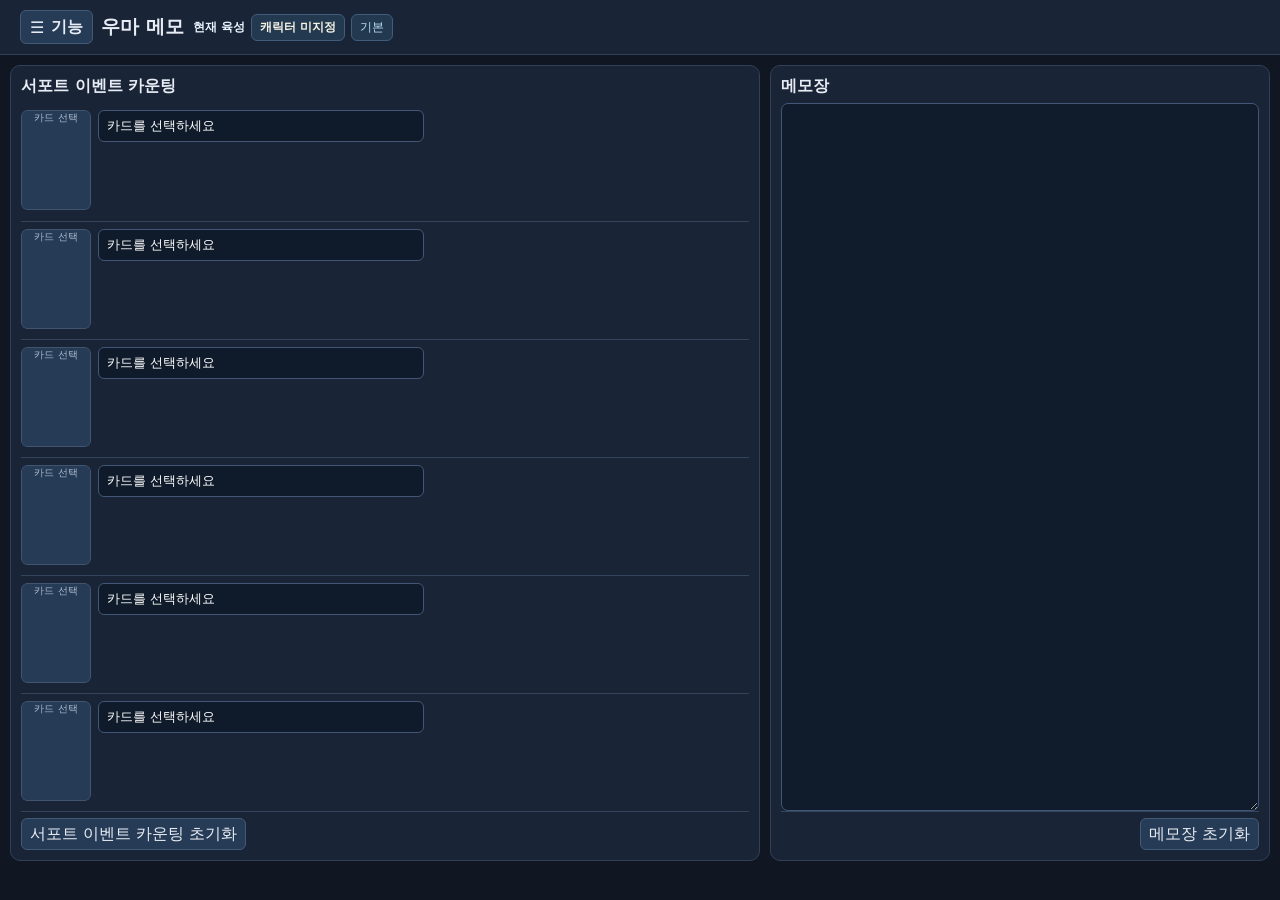
==== commit 70dc4ab6: "dev: preserve 62px support event buttons and matching card title width" ====
--- a/index.html
+++ b/index.html
@@ -1,4 +1,4 @@
-<!doctype html><html lang="ko"><head><meta charset="utf-8"><meta name="viewport" content="width=device-width,initial-scale=1"><title>우마 메모</title><link rel="stylesheet" href="style.css?v=20261115-record-width-reset-left"></head><body><header><div class="header-brand"><div class="tool-menu-wrap"><button id="tool-menu-toggle" type="button" aria-controls="tool-menu" aria-expanded="false" aria-label="기능 메뉴 열기" title="기능 메뉴">☰ <span>기능</span></button></div><h1>우마 메모</h1></div><div class="header-cultivation" aria-label="현재 육성 정보"><strong id="schedule-work-title">현재 육성</strong><span id="schedule-header-character">캐릭터 미지정</span><span id="schedule-header-scenario">기본</span></div></header><div id="tool-menu-backdrop" class="tool-menu-backdrop" hidden></div><nav id="tool-menu" class="tool-menu" aria-label="기능 선택" hidden>
+<!doctype html><html lang="ko"><head><meta charset="utf-8"><meta name="viewport" content="width=device-width,initial-scale=1"><title>우마 메모</title><link rel="stylesheet" href="style.css?v=20261116-original-counter-buttons"></head><body><header><div class="header-brand"><div class="tool-menu-wrap"><button id="tool-menu-toggle" type="button" aria-controls="tool-menu" aria-expanded="false" aria-label="기능 메뉴 열기" title="기능 메뉴">☰ <span>기능</span></button></div><h1>우마 메모</h1></div><div class="header-cultivation" aria-label="현재 육성 정보"><strong id="schedule-work-title">현재 육성</strong><span id="schedule-header-character">캐릭터 미지정</span><span id="schedule-header-scenario">기본</span></div></header><div id="tool-menu-backdrop" class="tool-menu-backdrop" hidden></div><nav id="tool-menu" class="tool-menu" aria-label="기능 선택" hidden>
 <div class="tool-drawer-header"><strong id="tool-menu-title">우마 메모</strong><button id="tool-menu-close" type="button" aria-label="기능 메뉴 닫기">←</button></div><div id="tool-menu-list" class="tool-menu-list"></div>
 </nav><main id="workspace" class="workspace split">
 <section id="counter-panel" class="panel tool-panel"><div class="panel-title"><h2>서포트 이벤트 카운팅</h2></div><div id="slots"></div><div class="panel-reset-footer" id="counter-reset-footer"><button id="reset" type="button">이벤트 카운팅 초기화</button></div></section>
@@ -64,4 +64,4 @@
   <button type="button" id="schedule-action-clear" class="schedule-secondary-action">턴 초기화</button>
  </section>
 </div>
-<div id="toast" role="status" aria-live="polite"></div><script src="ui-text.js?v=20261109-plan-initial-state" defer></script><script src="training-levels.js?v=20261114-training-levels" defer></script><script src="app.js?v=20261115-record-width-reset-left" defer></script></body></html>+<div id="toast" role="status" aria-live="polite"></div><script src="ui-text.js?v=20261109-plan-initial-state" defer></script><script src="training-levels.js?v=20261114-training-levels" defer></script><script src="app.js?v=20261116-original-counter-buttons" defer></script></body></html>
--- a/style.css
+++ b/style.css
@@ -1491,3 +1491,18 @@
 #workspace #counter-panel #counter-reset-footer .reset-popup-option{
  margin-left:auto;margin-right:0;order:0;
 }
+
+/* Do not scale event buttons when the scenario frame is expanded.
+   On desktop, five 62px square buttons and four 4px gaps span 326px. */
+@media(min-width:851px){
+ #workspace #counter-panel .slot .info{--counter-events-width:326px}
+ #workspace #counter-panel .event-controls{
+  width:min(100%,326px);max-width:326px;flex-wrap:nowrap;gap:4px;
+ }
+ #workspace #counter-panel .event-controls button[data-step],
+ #workspace #counter-panel .event-controls button[data-random]{
+  flex:0 0 62px;width:62px;min-width:62px;max-width:62px;
+  height:62px;min-height:62px;max-height:62px;aspect-ratio:1;
+ }
+ #workspace #counter-panel .slot .topline{width:min(100%,326px);max-width:326px}
+}
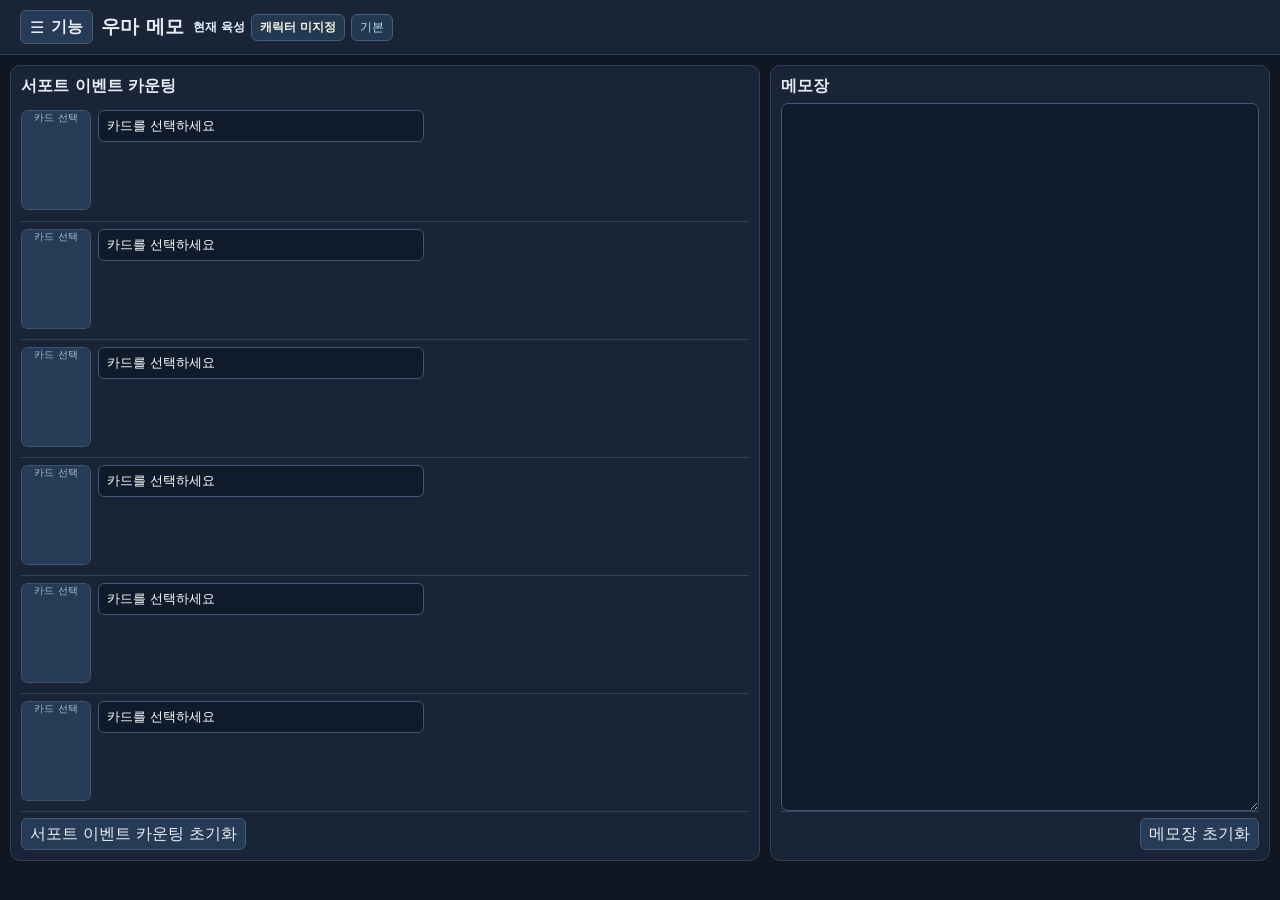
==== commit 3f7397c2: "dev: cache external image metadata and retain loaded card pictures" ====
--- a/index.html
+++ b/index.html
@@ -1,4 +1,4 @@
-<!doctype html><html lang="ko"><head><meta charset="utf-8"><meta name="viewport" content="width=device-width,initial-scale=1"><title>우마 메모</title><link rel="stylesheet" href="style.css?v=20261116-original-counter-buttons"></head><body><header><div class="header-brand"><div class="tool-menu-wrap"><button id="tool-menu-toggle" type="button" aria-controls="tool-menu" aria-expanded="false" aria-label="기능 메뉴 열기" title="기능 메뉴">☰ <span>기능</span></button></div><h1>우마 메모</h1></div><div class="header-cultivation" aria-label="현재 육성 정보"><strong id="schedule-work-title">현재 육성</strong><span id="schedule-header-character">캐릭터 미지정</span><span id="schedule-header-scenario">기본</span></div></header><div id="tool-menu-backdrop" class="tool-menu-backdrop" hidden></div><nav id="tool-menu" class="tool-menu" aria-label="기능 선택" hidden>
+<!doctype html><html lang="ko"><head><meta charset="utf-8"><meta name="viewport" content="width=device-width,initial-scale=1"><title>우마 메모</title><link rel="stylesheet" href="style.css?v=20261116-original-counter-buttons"><link rel="preconnect" href="https://umamusu.wiki" crossorigin></head><body><header><div class="header-brand"><div class="tool-menu-wrap"><button id="tool-menu-toggle" type="button" aria-controls="tool-menu" aria-expanded="false" aria-label="기능 메뉴 열기" title="기능 메뉴">☰ <span>기능</span></button></div><h1>우마 메모</h1></div><div class="header-cultivation" aria-label="현재 육성 정보"><strong id="schedule-work-title">현재 육성</strong><span id="schedule-header-character">캐릭터 미지정</span><span id="schedule-header-scenario">기본</span></div></header><div id="tool-menu-backdrop" class="tool-menu-backdrop" hidden></div><nav id="tool-menu" class="tool-menu" aria-label="기능 선택" hidden>
 <div class="tool-drawer-header"><strong id="tool-menu-title">우마 메모</strong><button id="tool-menu-close" type="button" aria-label="기능 메뉴 닫기">←</button></div><div id="tool-menu-list" class="tool-menu-list"></div>
 </nav><main id="workspace" class="workspace split">
 <section id="counter-panel" class="panel tool-panel"><div class="panel-title"><h2>서포트 이벤트 카운팅</h2></div><div id="slots"></div><div class="panel-reset-footer" id="counter-reset-footer"><button id="reset" type="button">이벤트 카운팅 초기화</button></div></section>
@@ -64,4 +64,4 @@
   <button type="button" id="schedule-action-clear" class="schedule-secondary-action">턴 초기화</button>
  </section>
 </div>
-<div id="toast" role="status" aria-live="polite"></div><script src="ui-text.js?v=20261109-plan-initial-state" defer></script><script src="training-levels.js?v=20261114-training-levels" defer></script><script src="app.js?v=20261116-original-counter-buttons" defer></script></body></html>+<div id="toast" role="status" aria-live="polite"></div><script src="ui-text.js?v=20261109-plan-initial-state" defer></script><script src="training-levels.js?v=20261114-training-levels" defer></script><script src="app.js?v=20261116-image-load-opt" defer></script></body></html>
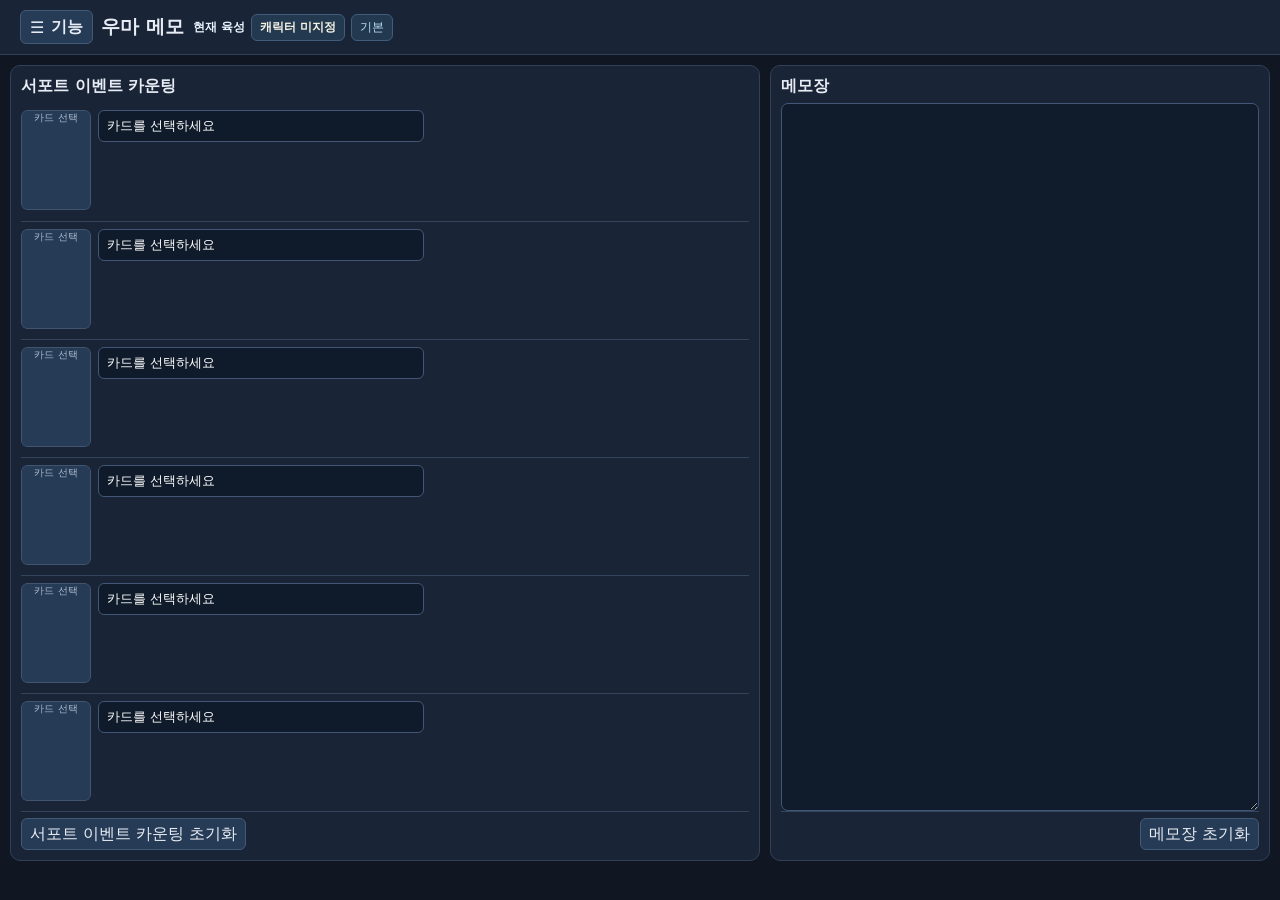
==== commit 4751989f: "dev: allow actions on non-race goal deadlines and outline the goal period" ====
--- a/index.html
+++ b/index.html
@@ -1,4 +1,4 @@
-<!doctype html><html lang="ko"><head><meta charset="utf-8"><meta name="viewport" content="width=device-width,initial-scale=1"><title>우마 메모</title><link rel="stylesheet" href="style.css?v=20261116-original-counter-buttons"><link rel="preconnect" href="https://umamusu.wiki" crossorigin></head><body><header><div class="header-brand"><div class="tool-menu-wrap"><button id="tool-menu-toggle" type="button" aria-controls="tool-menu" aria-expanded="false" aria-label="기능 메뉴 열기" title="기능 메뉴">☰ <span>기능</span></button></div><h1>우마 메모</h1></div><div class="header-cultivation" aria-label="현재 육성 정보"><strong id="schedule-work-title">현재 육성</strong><span id="schedule-header-character">캐릭터 미지정</span><span id="schedule-header-scenario">기본</span></div></header><div id="tool-menu-backdrop" class="tool-menu-backdrop" hidden></div><nav id="tool-menu" class="tool-menu" aria-label="기능 선택" hidden>
+<!doctype html><html lang="ko"><head><meta charset="utf-8"><meta name="viewport" content="width=device-width,initial-scale=1"><title>우마 메모</title><link rel="stylesheet" href="style.css?v=20261120-goals-onsen-progress"><link rel="preconnect" href="https://umamusu.wiki" crossorigin></head><body><header><div class="header-brand"><div class="tool-menu-wrap"><button id="tool-menu-toggle" type="button" aria-controls="tool-menu" aria-expanded="false" aria-label="기능 메뉴 열기" title="기능 메뉴">☰ <span>기능</span></button></div><h1>우마 메모</h1></div><div class="header-cultivation" aria-label="현재 육성 정보"><strong id="schedule-work-title">현재 육성</strong><span id="schedule-header-character">캐릭터 미지정</span><span id="schedule-header-scenario">기본</span></div></header><div id="tool-menu-backdrop" class="tool-menu-backdrop" hidden></div><nav id="tool-menu" class="tool-menu" aria-label="기능 선택" hidden>
 <div class="tool-drawer-header"><strong id="tool-menu-title">우마 메모</strong><button id="tool-menu-close" type="button" aria-label="기능 메뉴 닫기">←</button></div><div id="tool-menu-list" class="tool-menu-list"></div>
 </nav><main id="workspace" class="workspace split">
 <section id="counter-panel" class="panel tool-panel"><div class="panel-title"><h2>서포트 이벤트 카운팅</h2></div><div id="slots"></div><div class="panel-reset-footer" id="counter-reset-footer"><button id="reset" type="button">이벤트 카운팅 초기화</button></div></section>
@@ -17,7 +17,7 @@
   <div id="plan-info-fields" class="plan-info-fields" hidden aria-label="계획 기본 정보">
     <strong>계획 기본 정보</strong>
     <label for="plan-edit-character">육성 우마무스메<select id="plan-edit-character" aria-label="계획 육성 우마무스메"><option value="">캐릭터 선택</option></select></label>
-    <label for="plan-edit-scenario">육성 시나리오<select id="plan-edit-scenario" aria-label="계획 육성 시나리오"><option value="basic">기본</option><option value="onsen">극락♪ 유코마 온천향</option></select></label>
+    <label for="plan-edit-scenario">육성 시나리오<select id="plan-edit-scenario" aria-label="계획 육성 시나리오"><option value="basic">기본</option><option value="island">무인도에 어서 오세요 -DESIGN YOUR ISLAND-</option><option value="onsen">극락♪ 유코마 온천향</option></select></label>
   </div>
  </div>
  <div id="schedule-training-levels" class="schedule-training-levels" aria-label="현재 훈련 레벨">
@@ -56,7 +56,7 @@
     <div class="tool-menu-extras" id="split-options"><fieldset id="split-ratio" class="ratio-fieldset"><legend>화면 비율</legend><div class="ratio-segments" aria-label="카운팅 영역 비율"><label><input type="radio" name="split-ratio" value="50"><span>5:5</span></label><label><input type="radio" name="split-ratio" value="60"><span>6:4</span></label><label><input type="radio" name="split-ratio" value="70"><span>7:3</span></label></div></fieldset><button id="swap-panels" type="button">⇄ 좌우 전환</button></div>
    </div>
 </div><div id="schedule-internal-controls" hidden aria-hidden="true"><div class="schedule-character-row"><label for="schedule-character">육성 캐릭터</label><select id="schedule-character" aria-label="육성 캐릭터 선택"><option value="">캐릭터 선택 (목표 레이스 표시)</option></select></div>
-    <div class="schedule-character-row"><label for="schedule-scenario">육성 시나리오</label><select id="schedule-scenario" aria-label="육성 시나리오"><option value="basic">기본</option><option value="onsen">극락♪ 유코마 온천향</option></select></div></div><div id="card-picker" class="picker-backdrop" hidden><section class="picker-dialog" role="dialog" aria-modal="true" aria-labelledby="picker-title"><div class="picker-heading"><h2 id="picker-title">서포트 카드 선택</h2><div class="picker-heading-actions"><button id="picker-clear" type="button">비우기</button><button id="picker-close" type="button" aria-label="닫기">✕</button></div></div><div id="picker-types" class="picker-types" role="group" aria-label="속성 선택"></div><div id="picker-rarities" class="picker-rarities" role="group" aria-label="등급 선택"></div><div id="picker-grid" class="picker-grid"></div><div id="picker-pager" class="picker-pager"></div></section></div><div id="schedule-action-backdrop" class="schedule-modal-backdrop" hidden>
+    <div class="schedule-character-row"><label for="schedule-scenario">육성 시나리오</label><select id="schedule-scenario" aria-label="육성 시나리오"><option value="basic">기본</option><option value="island">무인도에 어서 오세요 -DESIGN YOUR ISLAND-</option><option value="onsen">극락♪ 유코마 온천향</option></select></div></div><div id="card-picker" class="picker-backdrop" hidden><section class="picker-dialog" role="dialog" aria-modal="true" aria-labelledby="picker-title"><div class="picker-heading"><h2 id="picker-title">서포트 카드 선택</h2><div class="picker-heading-actions"><button id="picker-clear" type="button">비우기</button><button id="picker-close" type="button" aria-label="닫기">✕</button></div></div><div id="picker-types" class="picker-types" role="group" aria-label="속성 선택"></div><div id="picker-rarities" class="picker-rarities" role="group" aria-label="등급 선택"></div><div id="picker-grid" class="picker-grid"></div><div id="picker-pager" class="picker-pager"></div></section></div><div id="schedule-action-backdrop" class="schedule-modal-backdrop" hidden>
  <section class="schedule-modal schedule-action-modal" role="dialog" aria-modal="true" aria-labelledby="schedule-action-title">
   <div class="schedule-modal-head"><h3 id="schedule-action-title">행동 선택</h3><button type="button" data-schedule-close aria-label="닫기">✕</button></div>
   <div id="schedule-goal-detail" class="schedule-goal-detail" hidden></div><div class="schedule-action-layout"><div class="schedule-action-main"><div id="schedule-action-choices" class="schedule-action-choices"></div><div id="schedule-race-picker" class="schedule-race-picker" hidden><label for="schedule-race-select">이번 턴 레이스 선택</label><select id="schedule-race-select"></select><div id="schedule-race-description" class="schedule-race-description"></div><button type="button" id="schedule-race-apply">레이스 선택</button></div></div><div class="schedule-action-scenario"><div id="schedule-onsen-panel" class="schedule-onsen-panel" hidden><h4>온천 시나리오</h4><div class="schedule-onsen-sides"><div class="schedule-onsen-ticket-area"><div id="schedule-onsen-ticket-label" class="schedule-onsen-subheading">온천권 사용</div><div class="schedule-onsen-ticket-options"><button type="button" id="schedule-onsen-ticket" class="schedule-onsen-option schedule-onsen-ticket-choice" data-onsen-event="ticket" aria-pressed="false">회복</button><button type="button" id="schedule-onsen-ticket-super" class="schedule-onsen-option schedule-onsen-ticket-choice" data-onsen-event="ticketSuper" aria-pressed="false">초회복</button></div></div><div class="schedule-onsen-dig-area"><div class="schedule-onsen-subheading">굴착할 온천 선택 (하나만 선택)</div><div id="schedule-onsen-options" class="schedule-onsen-options"></div></div></div></div></div></div>
@@ -64,4 +64,4 @@
   <button type="button" id="schedule-action-clear" class="schedule-secondary-action">턴 초기화</button>
  </section>
 </div>
-<div id="toast" role="status" aria-live="polite"></div><script src="ui-text.js?v=20261109-plan-initial-state" defer></script><script src="training-levels.js?v=20261114-training-levels" defer></script><script src="app.js?v=20261116-image-load-opt" defer></script></body></html>+<div id="toast" role="status" aria-live="polite"></div><script src="ui-text.js?v=20261109-plan-initial-state" defer></script><script src="training-levels.js?v=20261114-training-levels" defer></script><script src="app.js?v=20261120-goals-onsen-progress" defer></script></body></html>
--- a/style.css
+++ b/style.css
@@ -1506,3 +1506,11 @@
  }
  #workspace #counter-panel .slot .topline{width:min(100%,326px);max-width:326px}
 }
+
+/* Island training is a sixth training action, visually matching PR activity. */
+.schedule-action-choices.with-sixth-training > [data-schedule-action="island_train"]{grid-column:span 5}
+.schedule-action-choices [data-schedule-action="island_train"]{background:#263b55;border-color:#435a76}
+.schedule-action-choices [data-schedule-action="island_train"].selected{background:#276e5a;border-color:#6fd5b2}
+.schedule-action-choices .schedule-action-option[data-schedule-action="island_train"] > .schedule-action-image{
+ width:36px;height:36px;max-width:100%;max-height:100%;aspect-ratio:1;object-fit:contain;border-radius:0
+}
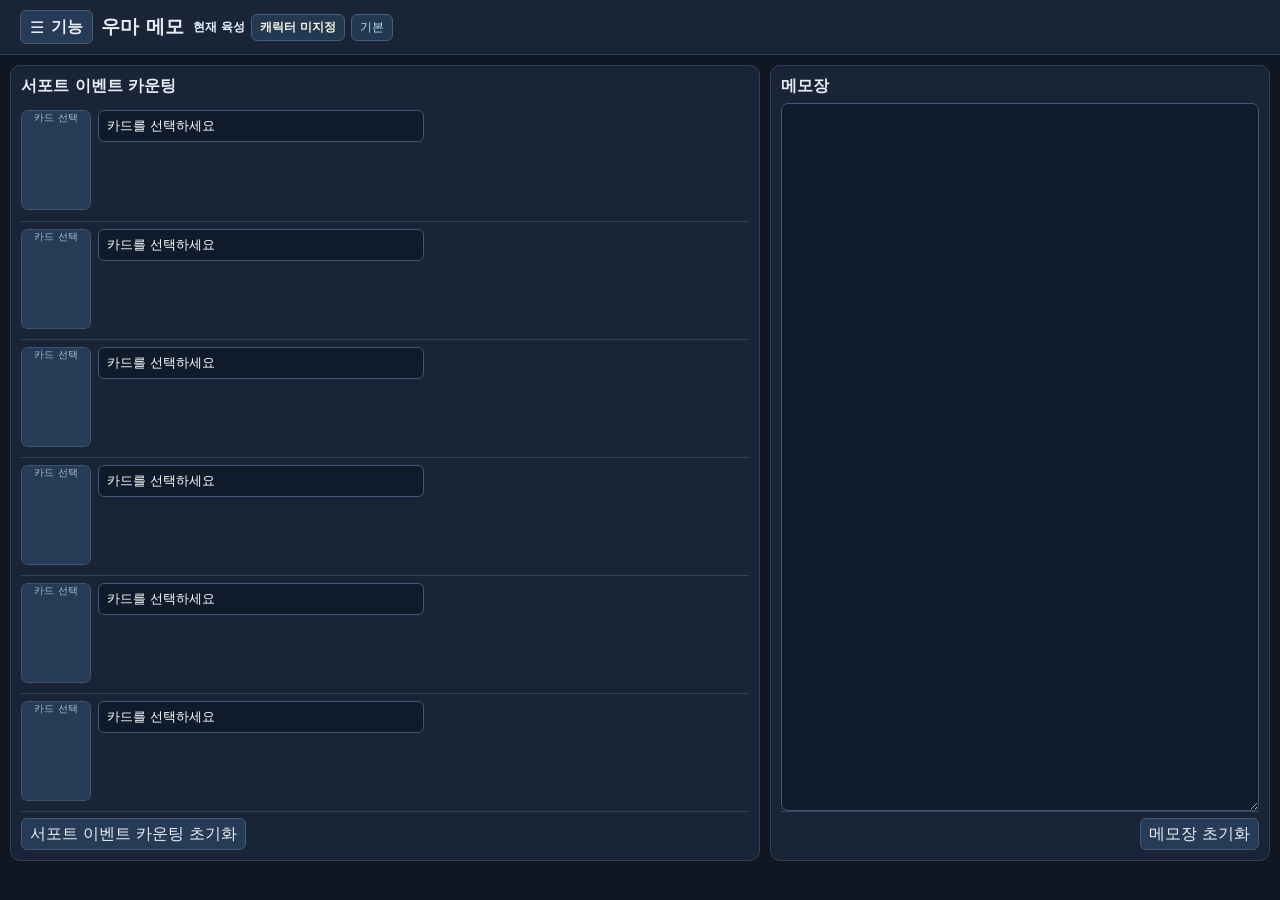
==== commit d79905ac: "dev: track completed onsen excavations and permit switches among unfinished digs" ====
--- a/index.html
+++ b/index.html
@@ -59,7 +59,7 @@
     <div class="schedule-character-row"><label for="schedule-scenario">육성 시나리오</label><select id="schedule-scenario" aria-label="육성 시나리오"><option value="basic">기본</option><option value="island">무인도에 어서 오세요 -DESIGN YOUR ISLAND-</option><option value="onsen">극락♪ 유코마 온천향</option></select></div></div><div id="card-picker" class="picker-backdrop" hidden><section class="picker-dialog" role="dialog" aria-modal="true" aria-labelledby="picker-title"><div class="picker-heading"><h2 id="picker-title">서포트 카드 선택</h2><div class="picker-heading-actions"><button id="picker-clear" type="button">비우기</button><button id="picker-close" type="button" aria-label="닫기">✕</button></div></div><div id="picker-types" class="picker-types" role="group" aria-label="속성 선택"></div><div id="picker-rarities" class="picker-rarities" role="group" aria-label="등급 선택"></div><div id="picker-grid" class="picker-grid"></div><div id="picker-pager" class="picker-pager"></div></section></div><div id="schedule-action-backdrop" class="schedule-modal-backdrop" hidden>
  <section class="schedule-modal schedule-action-modal" role="dialog" aria-modal="true" aria-labelledby="schedule-action-title">
   <div class="schedule-modal-head"><h3 id="schedule-action-title">행동 선택</h3><button type="button" data-schedule-close aria-label="닫기">✕</button></div>
-  <div id="schedule-goal-detail" class="schedule-goal-detail" hidden></div><div class="schedule-action-layout"><div class="schedule-action-main"><div id="schedule-action-choices" class="schedule-action-choices"></div><div id="schedule-race-picker" class="schedule-race-picker" hidden><label for="schedule-race-select">이번 턴 레이스 선택</label><select id="schedule-race-select"></select><div id="schedule-race-description" class="schedule-race-description"></div><button type="button" id="schedule-race-apply">레이스 선택</button></div></div><div class="schedule-action-scenario"><div id="schedule-onsen-panel" class="schedule-onsen-panel" hidden><h4>온천 시나리오</h4><div class="schedule-onsen-sides"><div class="schedule-onsen-ticket-area"><div id="schedule-onsen-ticket-label" class="schedule-onsen-subheading">온천권 사용</div><div class="schedule-onsen-ticket-options"><button type="button" id="schedule-onsen-ticket" class="schedule-onsen-option schedule-onsen-ticket-choice" data-onsen-event="ticket" aria-pressed="false">회복</button><button type="button" id="schedule-onsen-ticket-super" class="schedule-onsen-option schedule-onsen-ticket-choice" data-onsen-event="ticketSuper" aria-pressed="false">초회복</button></div></div><div class="schedule-onsen-dig-area"><div class="schedule-onsen-subheading">굴착할 온천 선택 (하나만 선택)</div><div id="schedule-onsen-options" class="schedule-onsen-options"></div></div></div></div></div></div>
+  <div id="schedule-goal-detail" class="schedule-goal-detail" hidden></div><div class="schedule-action-layout"><div class="schedule-action-main"><div id="schedule-action-choices" class="schedule-action-choices"></div><div id="schedule-race-picker" class="schedule-race-picker" hidden><label for="schedule-race-select">이번 턴 레이스 선택</label><select id="schedule-race-select"></select><div id="schedule-race-description" class="schedule-race-description"></div><button type="button" id="schedule-race-apply">레이스 선택</button></div></div><div class="schedule-action-scenario"><div id="schedule-onsen-panel" class="schedule-onsen-panel" hidden><h4>온천 시나리오</h4><div class="schedule-onsen-sides"><div class="schedule-onsen-ticket-area"><div id="schedule-onsen-ticket-label" class="schedule-onsen-subheading">온천권 사용</div><div class="schedule-onsen-ticket-options"><button type="button" id="schedule-onsen-ticket" class="schedule-onsen-option schedule-onsen-ticket-choice" data-onsen-event="ticket" aria-pressed="false">회복</button><button type="button" id="schedule-onsen-ticket-super" class="schedule-onsen-option schedule-onsen-ticket-choice" data-onsen-event="ticketSuper" aria-pressed="false">초회복</button></div></div><div class="schedule-onsen-dig-area"><div class="schedule-onsen-subheading">굴착할 온천 선택 (하나만 선택)</div><div id="schedule-onsen-options" class="schedule-onsen-options"></div><button type="button" id="schedule-onsen-dig-complete" class="schedule-onsen-dig-complete" hidden>굴착 완료</button></div></div></div></div></div>
   <button type="button" id="schedule-goal-complete" class="schedule-goal-complete" hidden>목표 턴 완료 · 다음 턴</button>
   <button type="button" id="schedule-action-clear" class="schedule-secondary-action">턴 초기화</button>
  </section>
--- a/style.css
+++ b/style.css
@@ -1514,3 +1514,13 @@
 .schedule-action-choices .schedule-action-option[data-schedule-action="island_train"] > .schedule-action-image{
  width:36px;height:36px;max-width:100%;max-height:100%;aspect-ratio:1;object-fit:contain;border-radius:0
 }
+
+/* Non-race objectives are deadline periods; overlays do not change grid sizing. */
+.schedule-year-grid{position:relative}
+.schedule-goal-period-outline{
+ position:absolute;pointer-events:none;z-index:4;border:2px solid #e7b54f;
+ border-radius:7px;background:rgba(231,181,79,.045);
+ box-shadow:0 0 0 1px rgba(35,25,9,.2);box-sizing:border-box
+}
+.schedule-cell.has-goal:not(.locked-goal) .schedule-cell-face{border-color:#e7b54f}
+.schedule-cell.has-goal:not(.locked-goal) .schedule-goal-marker{background:#70603b}
